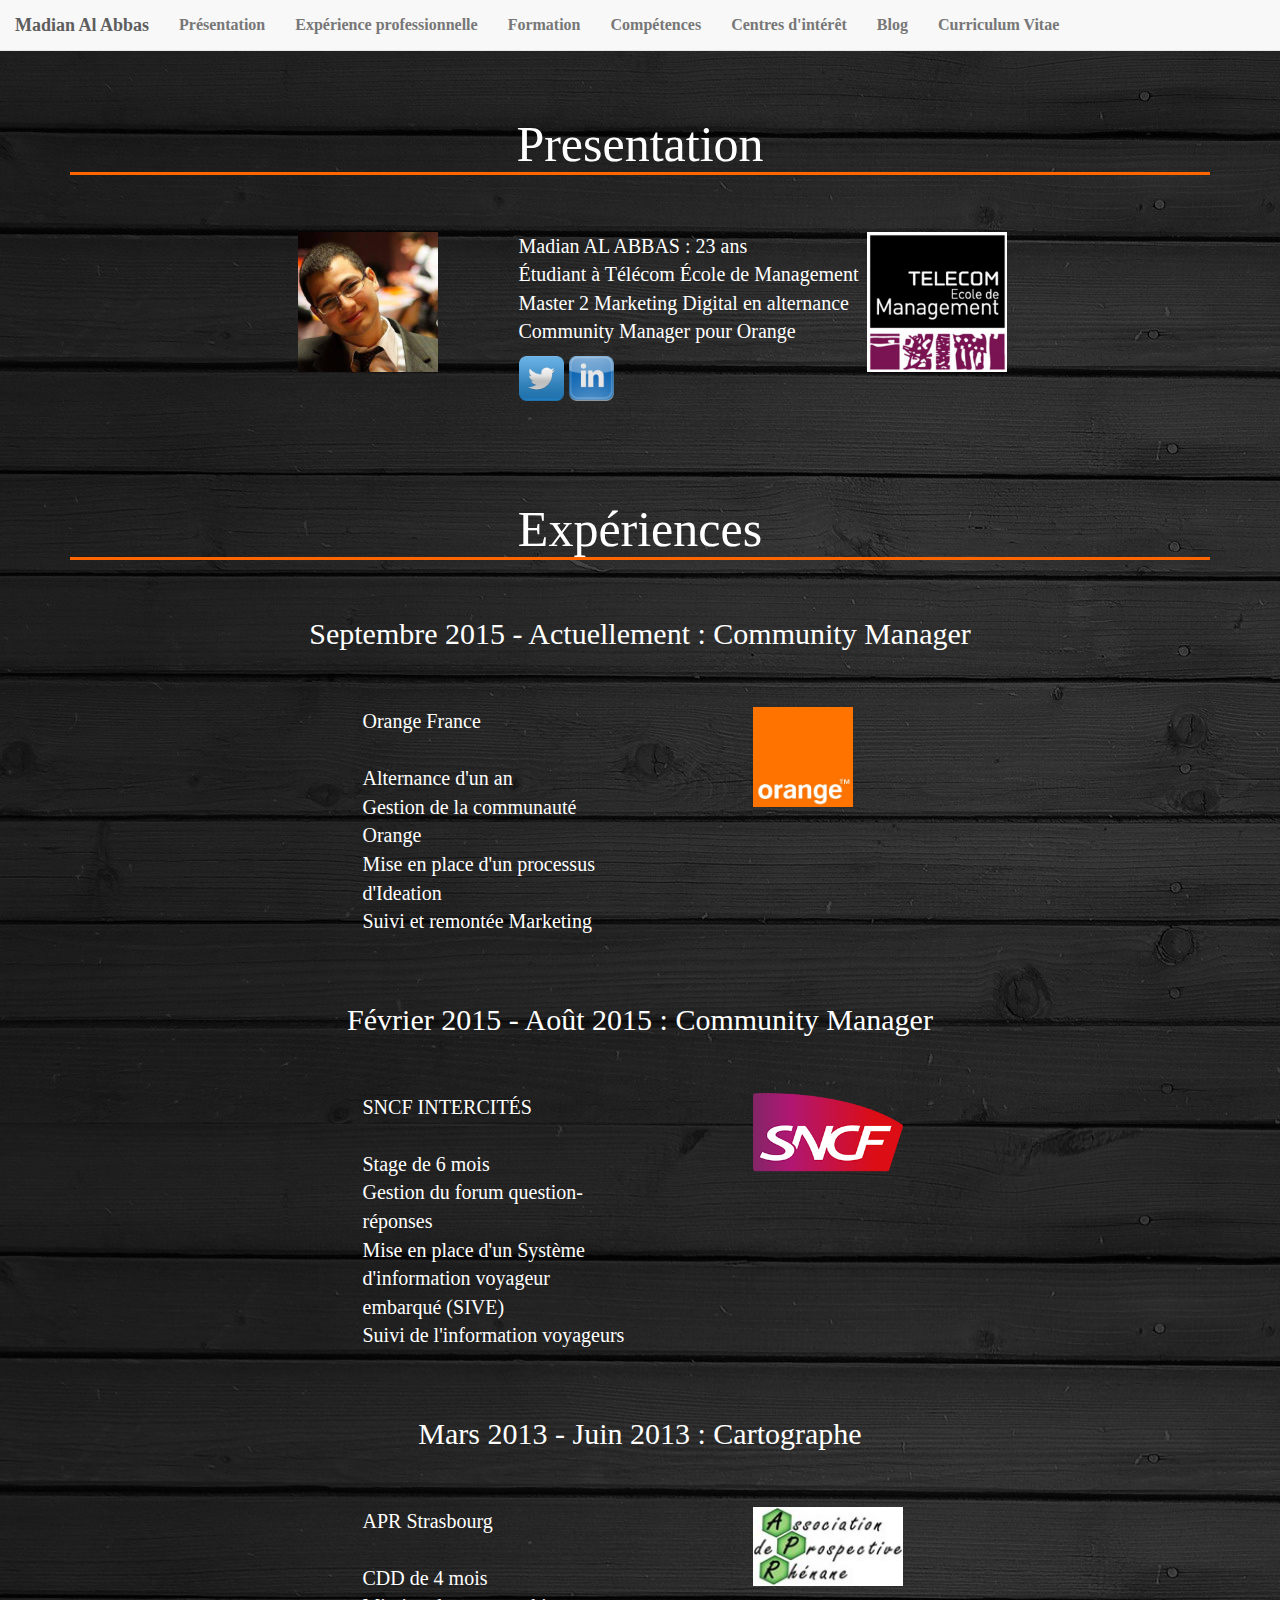
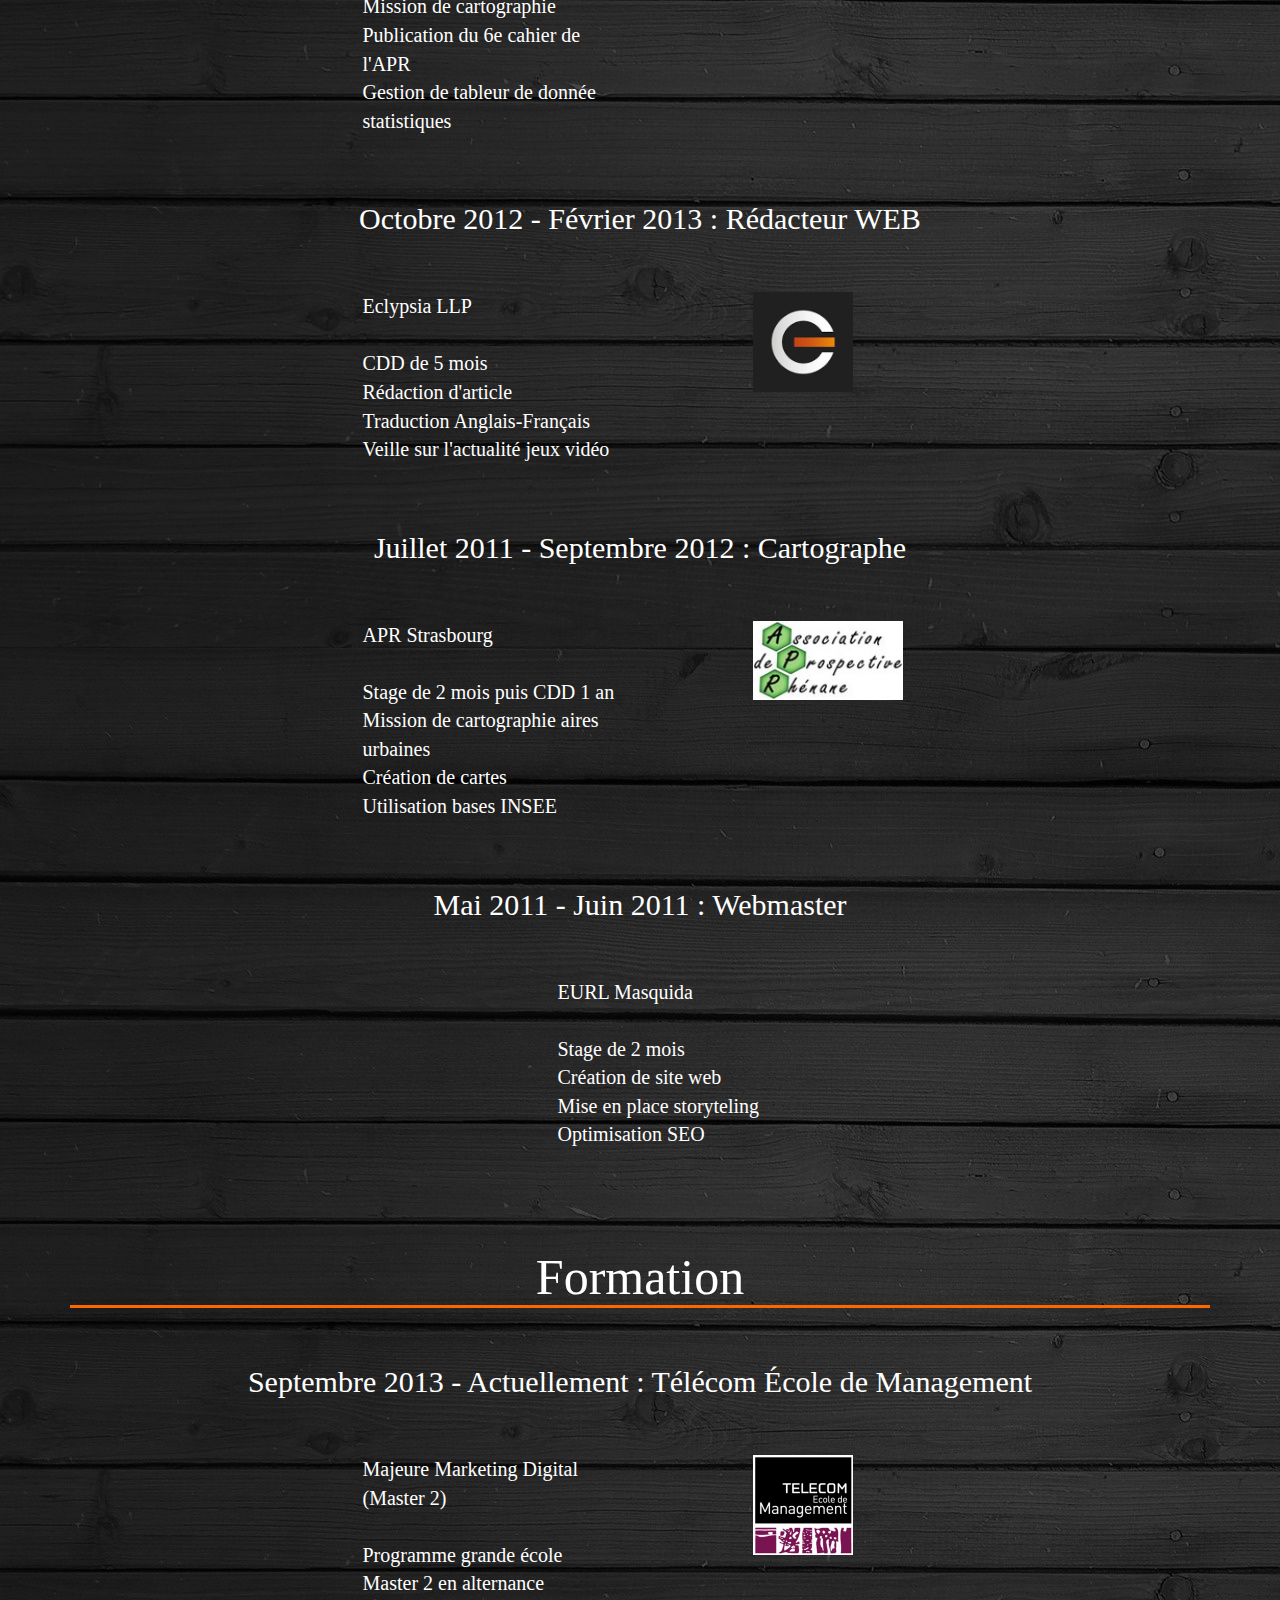
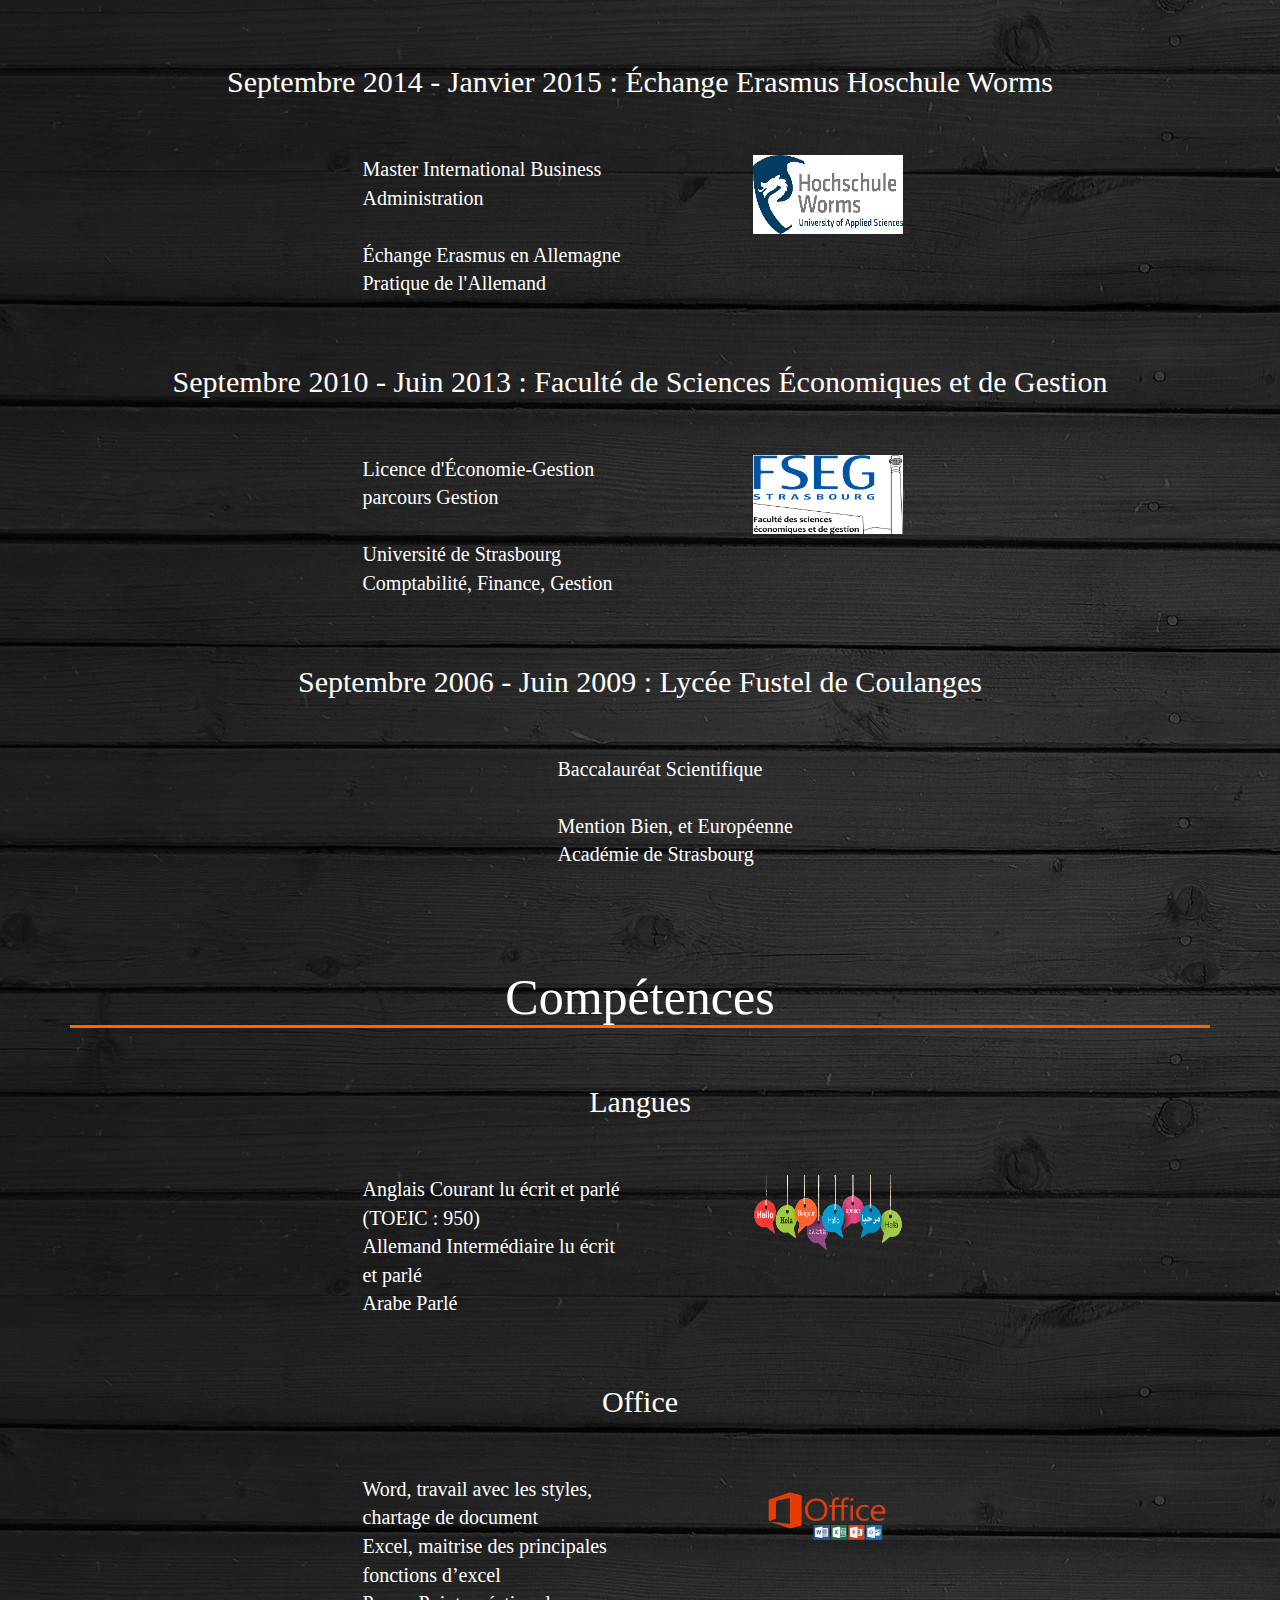
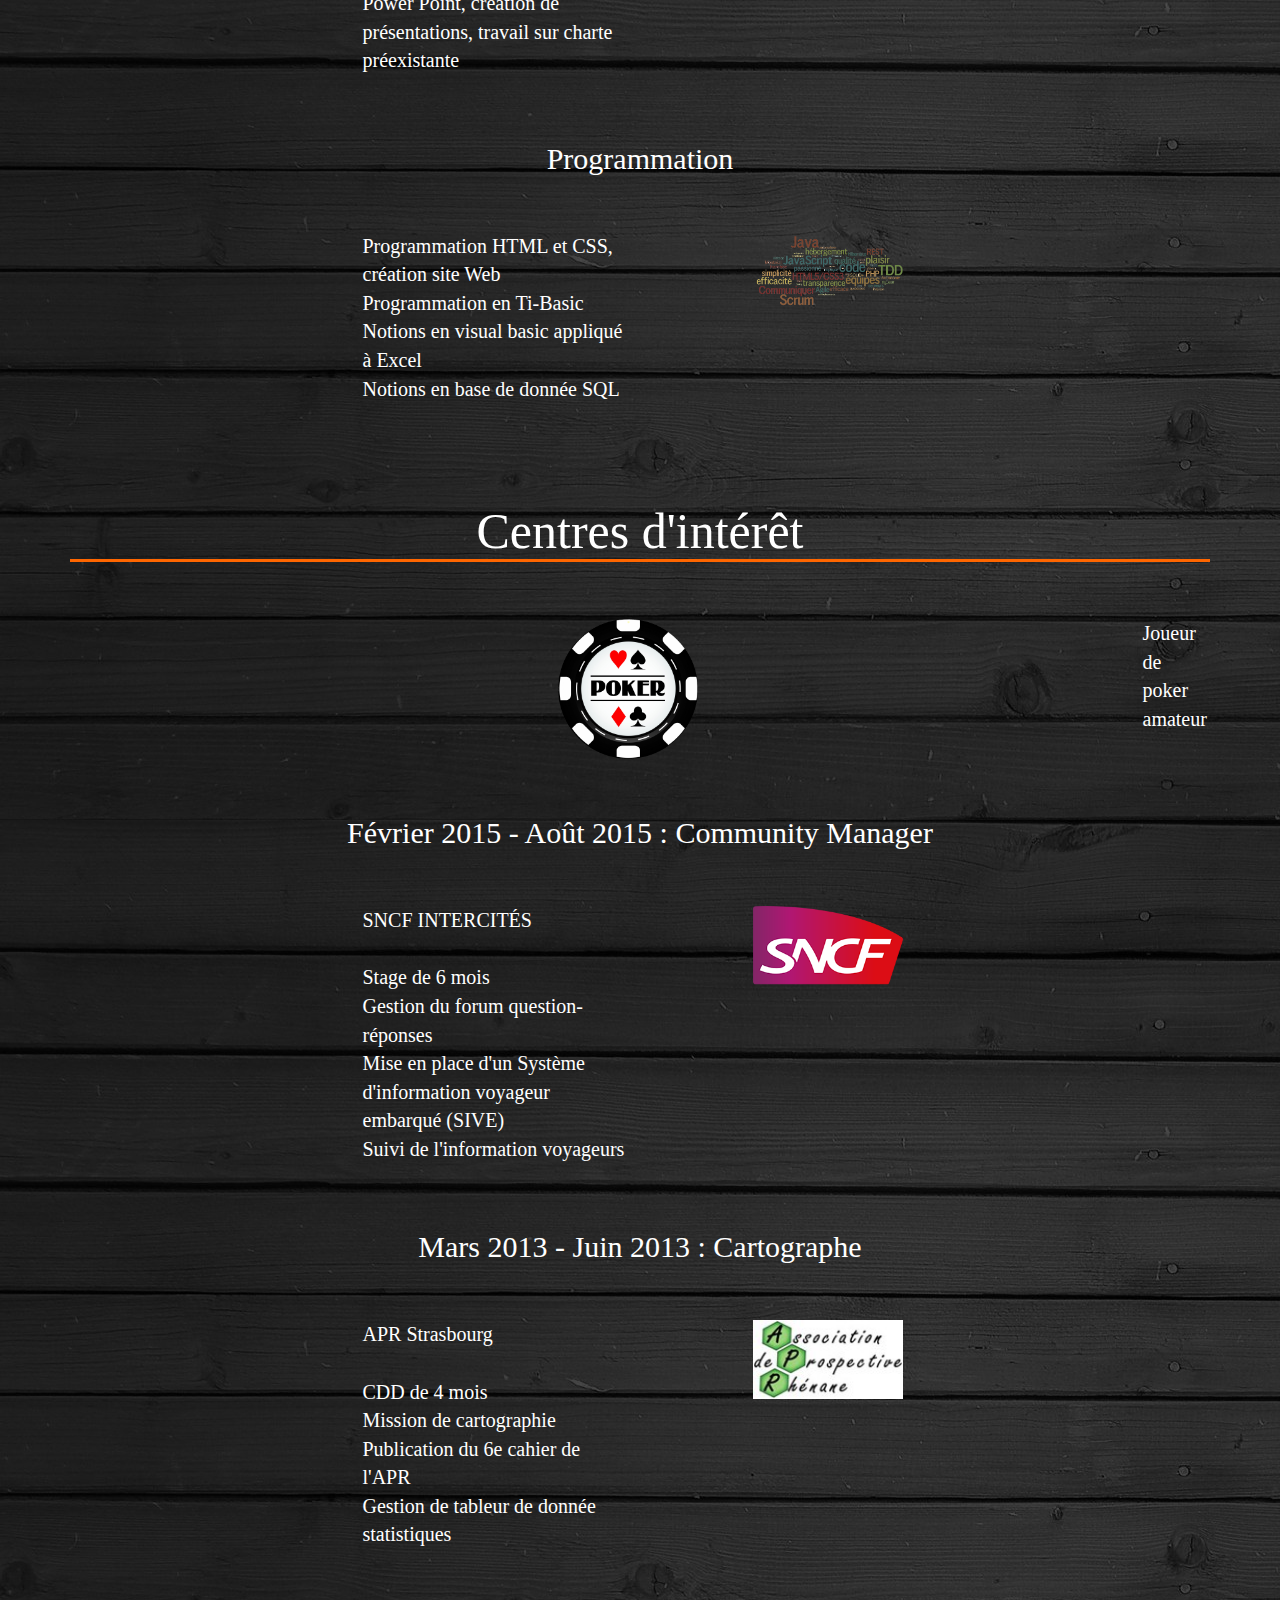
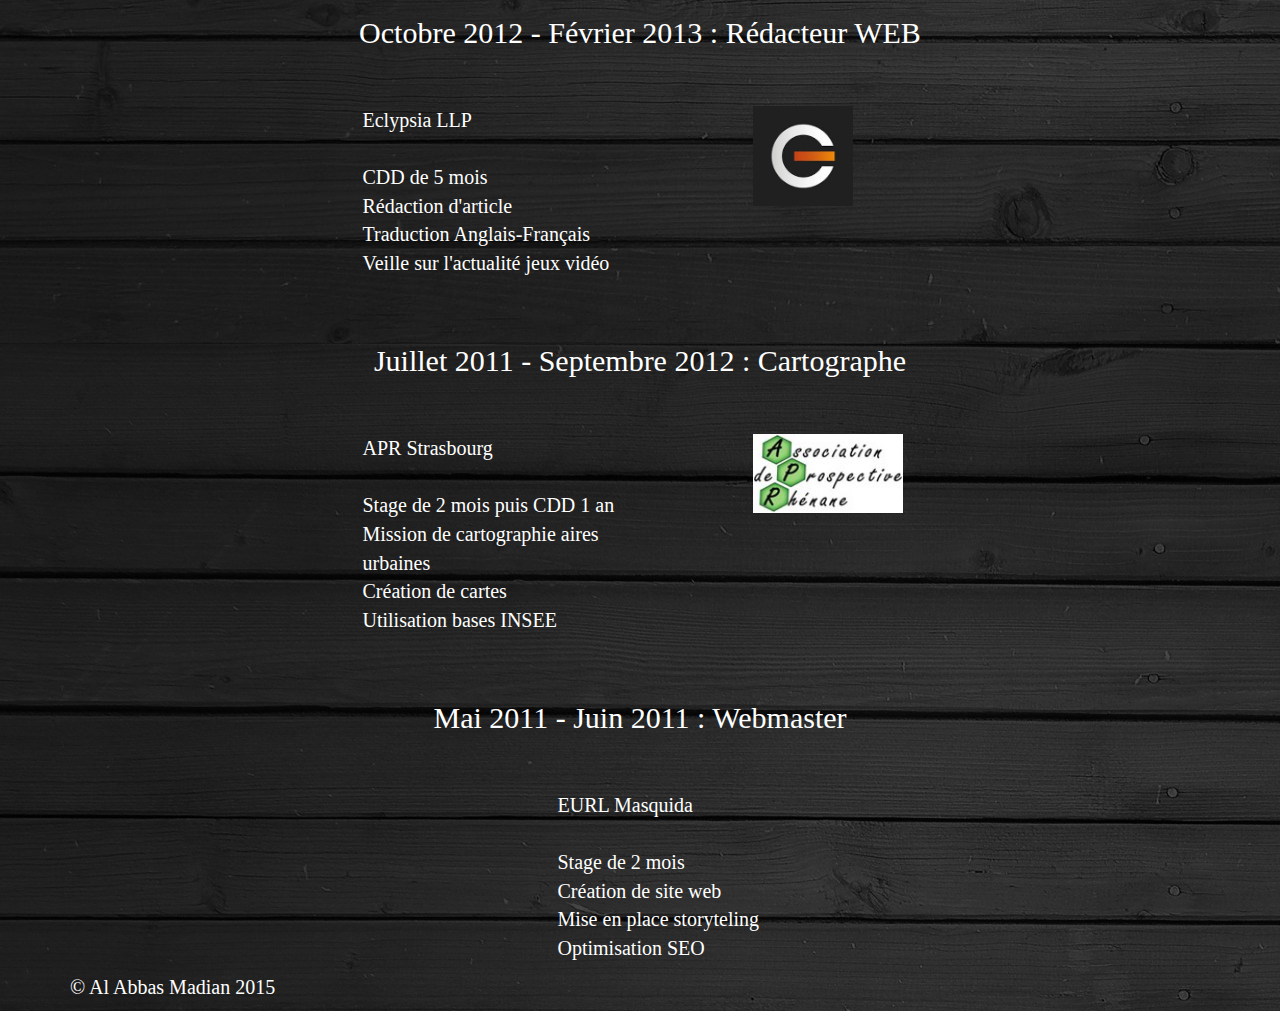
==== newgame.html @ 71f87ee9 "jeudi martin" ====
<!DOCTYPE html>
<html>
	<head>
       <title>CV de Madian Al Abbas</title>
       <meta charset="UTF-8"/>
       <meta name="viewport" content="width=device-width, initial-scale=1.0">
    	<link rel="stylesheet" href="https://maxcdn.bootstrapcdn.com/bootstrap/3.2.0/css/bootstrap.min.css">
    	<link rel="stylesheet" href="https://maxcdn.bootstrapcdn.com/font-awesome/4.1.0/css/font-awesome.min.css">

    <!-- HTML5 Shim and Respond.js IE8 support of HTML5 elements and media queries -->
    <!-- Leave those next 4 lines if you care about users using IE8 -->
    <!--[if lt IE 9]>
      <script src="https://oss.maxcdn.com/html5shiv/3.7.2/html5shiv.min.js"></script>
      <script src="https://oss.maxcdn.com/respond/1.4.2/respond.min.js"></script>
    <![endif]-->
	  	<link rel="stylesheet" type="text/css" title="Design" href="newgame.css" />
	</head>
	<body>

	<nav class="navbar navbar-default navbar-fixed-top" role="navigation" id="menu">
  <div class="container-fluid">
  		<header>
    <!-- Brand and toggle get grouped for better mobile display -->
    <div class="navbar-header">
      <button type="button" class="navbar-toggle collapsed" data-toggle="collapse" data-target="#bs-example-navbar-collapse-1">
        <span class="sr-only">Toggle navigation</span>
        <span class="icon-bar"></span>
        <span class="icon-bar"></span>
        <span class="icon-bar"></span>
      </button>
      <a class="navbar-brand" href="#">Madian Al Abbas</a>
    </div>
    <!-- Collect the nav links, forms, and other content for toggling -->
    <div class="collapse navbar-collapse" id="bs-example-navbar-collapse-1">
      <ul class="nav navbar-nav">
       				<li><a href="#presentation">Présentation</a></li>
				<li><a href="#experiences">Expérience professionnelle</a></li>
				<li><a href="#formation">Formation</a></li>
				<li><a href="#competences">Compétences</a></li>
				<li><a href="#interet">Centres d'intérêt</a></li>
				<li><a href="http://www.ares-infos.org/author/madian/" target="_blank">Blog</a></li>
				<li><a href="cvmadianalabbas.pdf">Curriculum Vitae</a></li>
          </ul>
        </li>
      </ul>
    </div><!-- /.navbar-collapse -->
  </div><!-- /.container-fluid -->
</nav>


<!-- /.container-fluid 
		<nav id="menu">
			<ul>
				<li><a href="#presentation">Présentation</a></li>
				<li><a href="#experiences">Expérience professionnelle</a></li>
				<li><a href="#formation">Formation</a></li>
				<li><a href="#competences">Compétences</a></li>
				<li><a href="#interet">Centres d'intérêt</a></li>
				<li><a href="http://www.ares-infos.org/author/madian/" target="_blank">Blog</a></li>
				<li><a href="cvmadianalabbas.pdf">Curriculum Vitae</a></li>
			</ul>
		</nav>-->
		</header> 

	<div class="container marge">
				<h1 id="presentation">Presentation</h1> 
 		<div class="row row-title">
    		<div class="col-sm-3 centerblock">
				<img id="photomoi" src="image/madian.jpg"/>
    		</div>
    		<div class="col-sm-4" id="milieu">
        		<p id="moi">
				Madian AL ABBAS : 23 ans<br/>
				Étudiant à Télécom École de Management<br/>
				Master 2 Marketing Digital en alternance<br/>
				Community Manager pour Orange
				</p>
				<p id="social">
				<a href="https://twitter.com/Madian_Ares?lang=fr" target="_blank"><img id="twitter" src="image/twitter.png"/></a>
				<a href="https://fr.linkedin.com/pub/madian-al-abbas/a7/70/3aa" target="_blank"><img id="linkedin" src="image/linkedin.png"/></a></p>
    		</div> <!-- end col-md-1 -->
     		<div class="col-sm-4" id="right">
     			<img id="telecom" src="image/telecom.jpg"/>
    		</div>
		</div>
			
				<h1 id="experiences">Expériences</h1>
				<h2>Septembre 2015 - Actuellement : Community Manager</h2>
		<div class="row">
    		<div class="col-sm-3 col-sm-offset-3">	
				<p>Orange France<br /><br />
				Alternance d'un an <br/>
				Gestion de la communauté Orange<br/>
				Mise en place d'un processus d'Ideation<br/>
				Suivi et remontée Marketing</p>
			</div>
			<div class="col-sm-offset-1 col-sm-5">
				<img id="orange" src="image/orange.png"/>
			</div>
		</div>

				<h2>Février 2015 - Août 2015 : Community Manager</h2>
		<div class="row">
    		
			<div class="col-sm-3 col-sm-offset-3">
				<p>SNCF INTERCITÉS<br /><br />
				Stage de 6 mois <br/>
				Gestion du forum question-réponses<br/>
				Mise en place d'un Système <br/>d'information voyageur embarqué (SIVE)<br/>
				Suivi de l'information voyageurs</p>
			</div>
			<div class="col-sm-offset-1 col-sm-5">	
				<img id="sncf" src="image/sncf.png"/>
			</div>
		</div>		

				<h2>Mars 2013 - Juin 2013 : Cartographe</h2>
		<div class="row">
    		
			<div class="col-sm-3 col-sm-offset-3">
				<p>APR Strasbourg<br /><br />
				CDD de 4 mois <br/>
				Mission de cartographie<br/>
				Publication du 6e cahier de l'APR<br/>
				Gestion de tableur de donnée statistiques</p>
			</div>
			<div class="col-sm-offset-1 col-sm-5">	
				<img id="sncf" src="image/apr.jpg"/>
			</div>
		</div>	

						
				<h2>Octobre 2012 - Février 2013 : Rédacteur WEB</h2>

		<div class="row">
    		
			<div class="col-sm-3 col-sm-offset-3">
				<p>Eclypsia LLP<br /><br />
				CDD de 5 mois <br/>
				Rédaction d'article<br/>
				Traduction Anglais-Français<br/>
				Veille sur l'actualité jeux vidéo</p>
			</div>
			<div class="col-sm-offset-1 col-sm-5">	
				<img id="logoEC" src="image/eclypsia.jpg"/>
			</div>
		</div>	

				<h2>Juillet 2011 - Septembre 2012 : Cartographe</h2>
		
		<div class="row">
    		
			<div class="col-sm-3 col-sm-offset-3">
				<p>APR Strasbourg<br /><br />
				Stage de 2 mois puis CDD 1 an<br/>
				Mission de cartographie aires urbaines<br/>
				Création de cartes<br/>
				Utilisation bases INSEE</p>
			</div>
			<div class="col-sm-offset-1 col-sm-5">	
				<img id="sncf" src="image/apr.jpg"/>
			</div>
		</div>

				<h2>Mai 2011 - Juin 2011 : Webmaster</h2>
		
		<div class="row">
    		
			<div class="col-sm-3 col-sm-offset-5">
				<p>EURL Masquida<br /><br />
				Stage de 2 mois<br/>
				Création de site web<br/>
				Mise en place storyteling<br/>
				Optimisation SEO</p>
			</div>
		</div>


			<h1 id="formation">Formation</h1>
			<h2>Septembre 2013 - Actuellement : Télécom École de Management</h2>

		<div class="row">
    		
			<div class="col-sm-3 col-sm-offset-3">
					<p>Majeure Marketing Digital (Master 2)<br /><br />
					Programme grande école <br/>
					Master 2 en alternance<br/></p>
			</div>
			<div class="col-sm-offset-1 col-sm-5">	
					<img id="logotelecom" src="image/telecom.jpg"/>
			</div>
		</div>	

			<h2>Septembre 2014 - Janvier 2015 : Échange Erasmus Hoschule Worms</h2>

		<div class="row">
    		
			<div class="col-sm-3 col-sm-offset-3">
					<p>Master International Business Administration<br /><br />
					Échange Erasmus en Allemagne<br/>
					Pratique de l'Allemand<br/></p>
			</div>
			<div class="col-sm-offset-1 col-sm-5">	
					<img id="sncf" src="image/worms.png"/>
			</div>
		</div>	

			<h2>Septembre 2010 - Juin 2013 : Faculté de Sciences Économiques et de Gestion</h2>

		<div class="row">
    		
			<div class="col-sm-3 col-sm-offset-3">
					<p>Licence d'Économie-Gestion parcours Gestion<br /><br />
					Université de Strasbourg<br/>
					Comptabilité, Finance, Gestion<br/></p>
			</div>
			<div class="col-sm-offset-1 col-sm-5">	
					<img id="sncf" src="image/fseg.jpg"/>
			</div>
		</div>	

			<h2>Septembre 2006 - Juin 2009 : Lycée Fustel de Coulanges</h2>

		<div class="row">
    		
			<div class="col-sm-3 col-sm-offset-5">
					<p>Baccalauréat Scientifique<br /><br />
					Mention Bien, et Européenne<br/>
					Académie de Strasbourg<br/></p>
			</div>

		</div>

			<h1 id="competences">Compétences</h1>

			<h2>Langues</h2>
		<div class="row">
    		
			<div class="col-sm-3 col-sm-offset-3">
					<p>Anglais Courant lu écrit et parlé (TOEIC : 950)<br/>
					Allemand Intermédiaire lu écrit et parlé<br/>
					Arabe Parlé</p>
			</div>
			<div class="col-sm-offset-1 col-sm-5">	
					<img id="sncf" src="image/langue.png"/>
			</div>
		</div>	

			<h2>Office</h2>
		<div class="row">
    		
			<div class="col-sm-3 col-sm-offset-3">
					<p>Word, travail avec les styles, chartage de document<br/>
					Excel, maitrise des principales fonctions d’excel<br/>
					Power Point, création de présentations, travail sur charte préexistante</p>
			</div>
			<div class="col-sm-offset-1 col-sm-5">	
					<img id="sncf" src="image/office.png"/>
			</div>
		</div>	

			<h2>Programmation</h2>

		<div class="row">
    		
			<div class="col-sm-3 col-sm-offset-3">
					<p>Programmation HTML et CSS, création site Web<br/>
					Programmation en Ti-Basic<br/>
					Notions en visual basic appliqué à Excel<br/>
					Notions en base de donnée SQL</p>
			</div>
			<div class="col-sm-offset-1 col-sm-5">	
					<img id="sncf" src="image/prog.png"/>
			</div>
		</div>	
		
			<h1 id="interet">Centres d'intérêt</h1>

		<div class="row">
			<div class="col-sm-offset-5 col-sm-1">
				<img id="photomoi" src="image/poker.png"/>
			</div>			

			<div class="col-sm-offset-5 col-sm-1">
				<p>Joueur de poker amateur</p>
			</div>
		</div>

				<h2>Février 2015 - Août 2015 : Community Manager</h2>
		<div class="row">
    		
			<div class="col-sm-3 col-sm-offset-3">
				<p>SNCF INTERCITÉS<br /><br />
				Stage de 6 mois <br/>
				Gestion du forum question-réponses<br/>
				Mise en place d'un Système <br/>d'information voyageur embarqué (SIVE)<br/>
				Suivi de l'information voyageurs</p>
			</div>
			<div class="col-sm-offset-1 col-sm-5">	
				<img id="sncf" src="image/sncf.png"/>
			</div>
		</div>		

				<h2>Mars 2013 - Juin 2013 : Cartographe</h2>
		<div class="row">
    		
			<div class="col-sm-3 col-sm-offset-3">
				<p>APR Strasbourg<br /><br />
				CDD de 4 mois <br/>
				Mission de cartographie<br/>
				Publication du 6e cahier de l'APR<br/>
				Gestion de tableur de donnée statistiques</p>
			</div>
			<div class="col-sm-offset-1 col-sm-5">	
				<img id="sncf" src="image/apr.jpg"/>
			</div>
		</div>	

						
				<h2>Octobre 2012 - Février 2013 : Rédacteur WEB</h2>

		<div class="row">
    		
			<div class="col-sm-3 col-sm-offset-3">
				<p>Eclypsia LLP<br /><br />
				CDD de 5 mois <br/>
				Rédaction d'article<br/>
				Traduction Anglais-Français<br/>
				Veille sur l'actualité jeux vidéo</p>
			</div>
			<div class="col-sm-offset-1 col-sm-5">	
				<img id="logoEC" src="image/eclypsia.jpg"/>
			</div>
		</div>	

				<h2>Juillet 2011 - Septembre 2012 : Cartographe</h2>
		
		<div class="row">
    		
			<div class="col-sm-3 col-sm-offset-3">
				<p>APR Strasbourg<br /><br />
				Stage de 2 mois puis CDD 1 an<br/>
				Mission de cartographie aires urbaines<br/>
				Création de cartes<br/>
				Utilisation bases INSEE</p>
			</div>
			<div class="col-sm-offset-1 col-sm-5">	
				<img id="sncf" src="image/apr.jpg"/>
			</div>
		</div>

				<h2>Mai 2011 - Juin 2011 : Webmaster</h2>
		
		<div class="row">
    		
			<div class="col-sm-3 col-sm-offset-5">
				<p>EURL Masquida<br /><br />
				Stage de 2 mois<br/>
				Création de site web<br/>
				Mise en place storyteling<br/>
				Optimisation SEO</p>
			</div>
		</div>


	
		<footer>
				<p>© Al Abbas Madian 2015</p>
		</footer>
	 <!--Define a container-->

	</div>
    <!-- Including Bootstrap JS (with its jQuery dependency) so that dynamic components work -->
    <script src="https://ajax.googleapis.com/ajax/libs/jquery/1.11.1/jquery.min.js"></script>
    <script src="https://maxcdn.bootstrapcdn.com/bootstrap/3.2.0/js/bootstrap.min.js"></script>
	</body>
</html>
---- newgame.css ----
header{
   font-family:  Caviar Dreams; Oswald; Museo Sans;
   font-weight:bold; 
   font-size: 16px;
   left:0;
   top:0;
   width:100%;
   margin-left:auto;
   margin-right:auto;
}

.navbar navbar-default{
	position:fixed;
}

ul {
	padding-left: 0;
}

p{
	color:white;
	font-size:20px;
}

h1{
	padding-top:3%;
}


h1{
	color:white;
}

a{
	text-decoration: none;
	color:white;
}

#menu ul li {
	   list-style-type:none;
	   display:inline;
	   font-family:  Caviar Dreams, Oswald, Museo Sans;
}

*{
	 font-family:  Caviar Dreams, Oswald, Museo Sans;
}

#photomoi
{
	width: 140px;
	height: 140px;
}

section{

}



nav{

}


footer{

}


#telecom{
	width:140px;
	height:140px;
}
#orange{
	width:100px;
	height:100px;
}

#sncf{
	width:150px;
	height:79px;
}


nav{
	width: 100%;
	text-align:center;
}

body{
	background-image:url(image/fond.jpg);
	background-repeat: repeat;
	position:relative;
}

#presentation{
	display:block;
}

table{
	margin:auto;
}

#twitter{
	height: 45px;
	width: 45px;
}

#linkedin{
	height: 45px;
	width: 45px;
}

.title {
	
}


h1 {
	font-size: 50px;
	text-align: center;
	border-bottom: 3px solid #ff6600;
	color: #ffffff;
	margin-bottom: 30px;
}


h2, h3 {
	color: #ffffff;
}

#experiences p
{
	font-size:20px;
}

#experiences{
	text-align:center;
}

img{
	margin-left:auto;
	margin-right:auto;
}

#gauche{
margin-right:400px;
}

#droite{
	margin-left:400px;
}

#apr{
margin-right:400px;
}

#logoEC{
width:100px;
height:100px;
}

#logotelecom{
width:100px;
height:100px;
}

.centerblock{

}


h2{
	text-align:center;
	margin-top:5%;
	margin-bottom:5%;
}

h1{
	margin-top:5%;
	margin-bottom:5%;
}

#im-centered { margin: auto; max-width: 300px;}

@media (min-width:751px) {  

	#milieu {
		width: 37%;
		padding-left: 0px;
    	padding-right: 0px;
	}

	#right {
		padding-left: 0px;
 	    padding-right: 0px;
    	width: 27%;
	}
	.row-title {
		padding-left: 20%;
	}

}



/*Version Responsive*/

@media (max-width:600px) {  
  p {
    font-size:10px;
  }

  #menu{
   font-size: 10px;
}

#experiences p
{
	font-size:10px;
}

h1 {
	font-size: 10px;
}

h2 {
	font-size: 10px;
}
table {
	font-size: 10px;
}

#gauche{
margin-right:0px;
}

#gauche{
margin:auto;
}


#droite{
	margin-left:0px;
}



#telecom{
	width:100px;
	height:100px;
}
#orange{
	width:50px;
	height:50px;
}

#logoEC{
	width:50px;
	height:50px;
}

#logotelecom{
	width:50px;
	height:50px;
}


#sncf{
	width:60px;
	height:40px;
}
#twitter{
	height: 20px;
	width: 20px;
	text-align:center;
}

#linkedin{
	height: 20px;
	width: 20px;
	margin:auto;
}

#photomoi
{
	width: 100px;
	height: 100px;
}

#moi{
	font-size: 8px;
}

}



.marge{
	margin-top:2%;
}
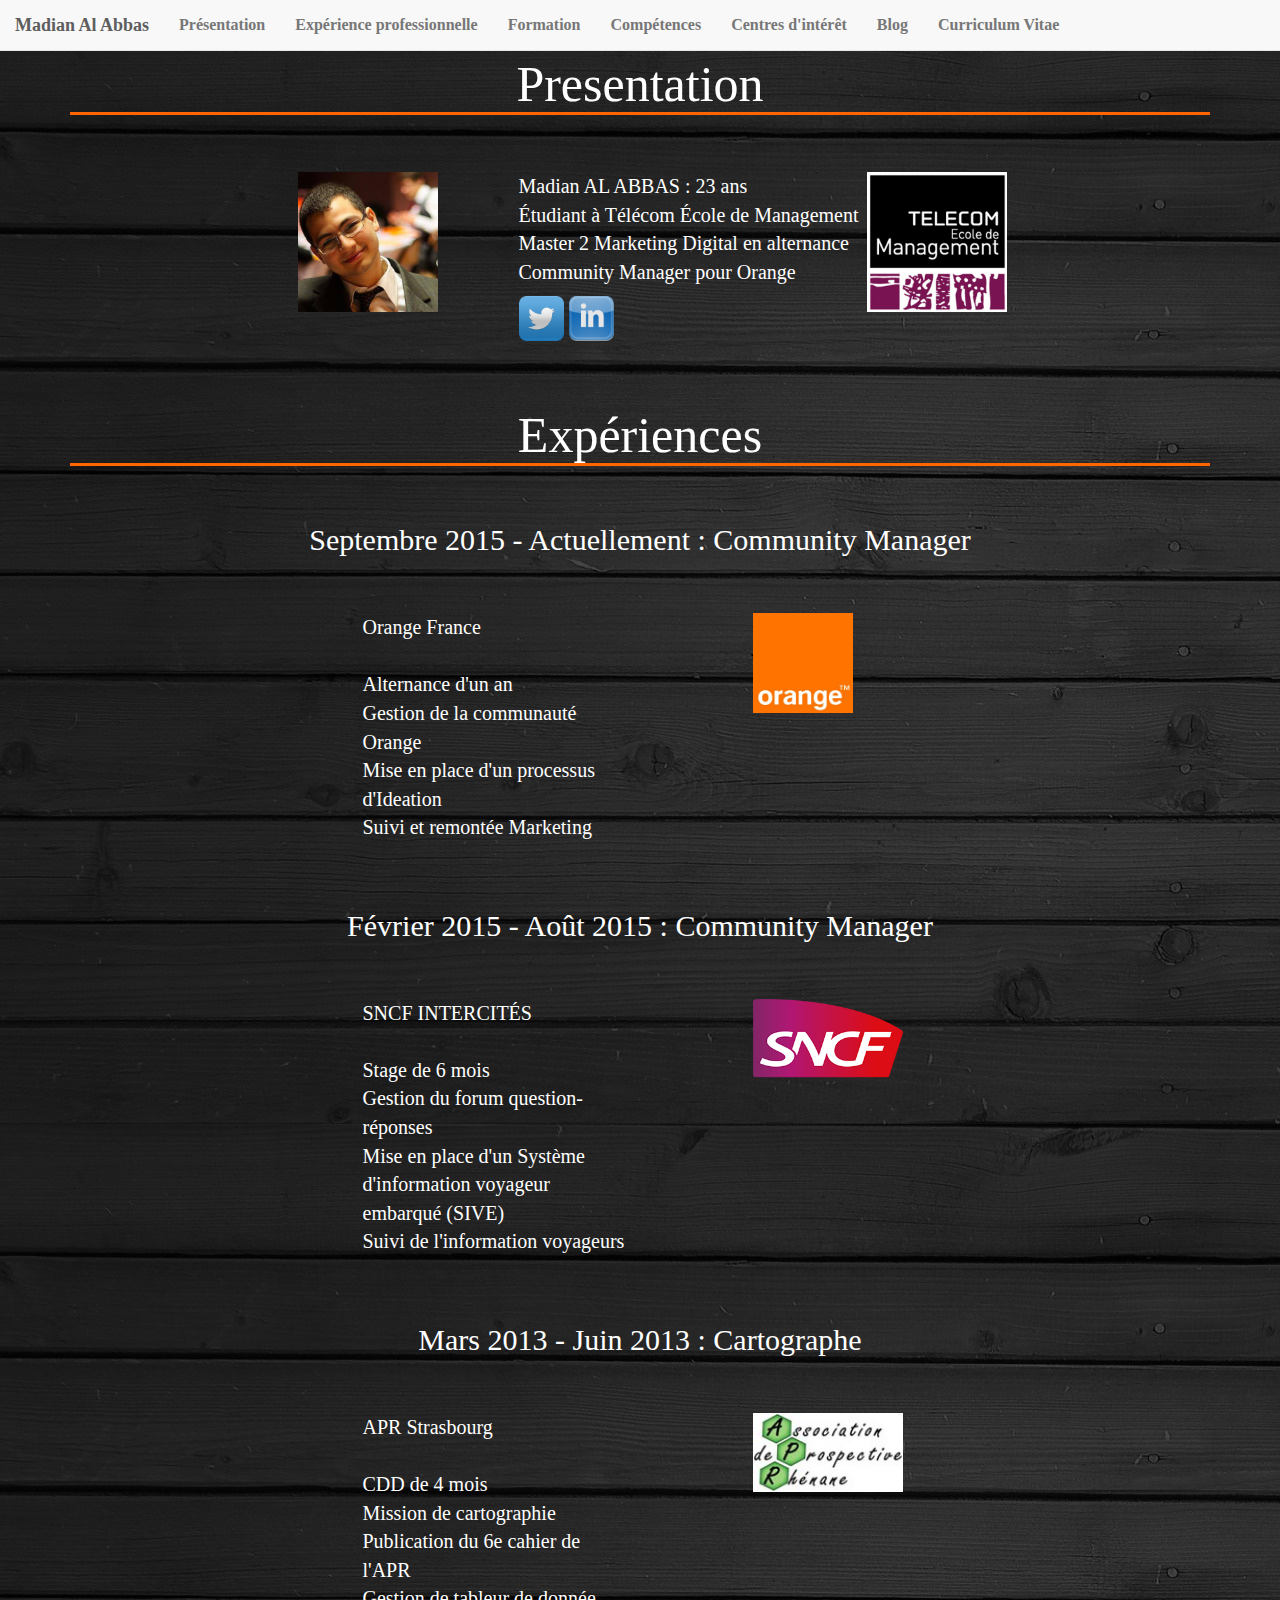
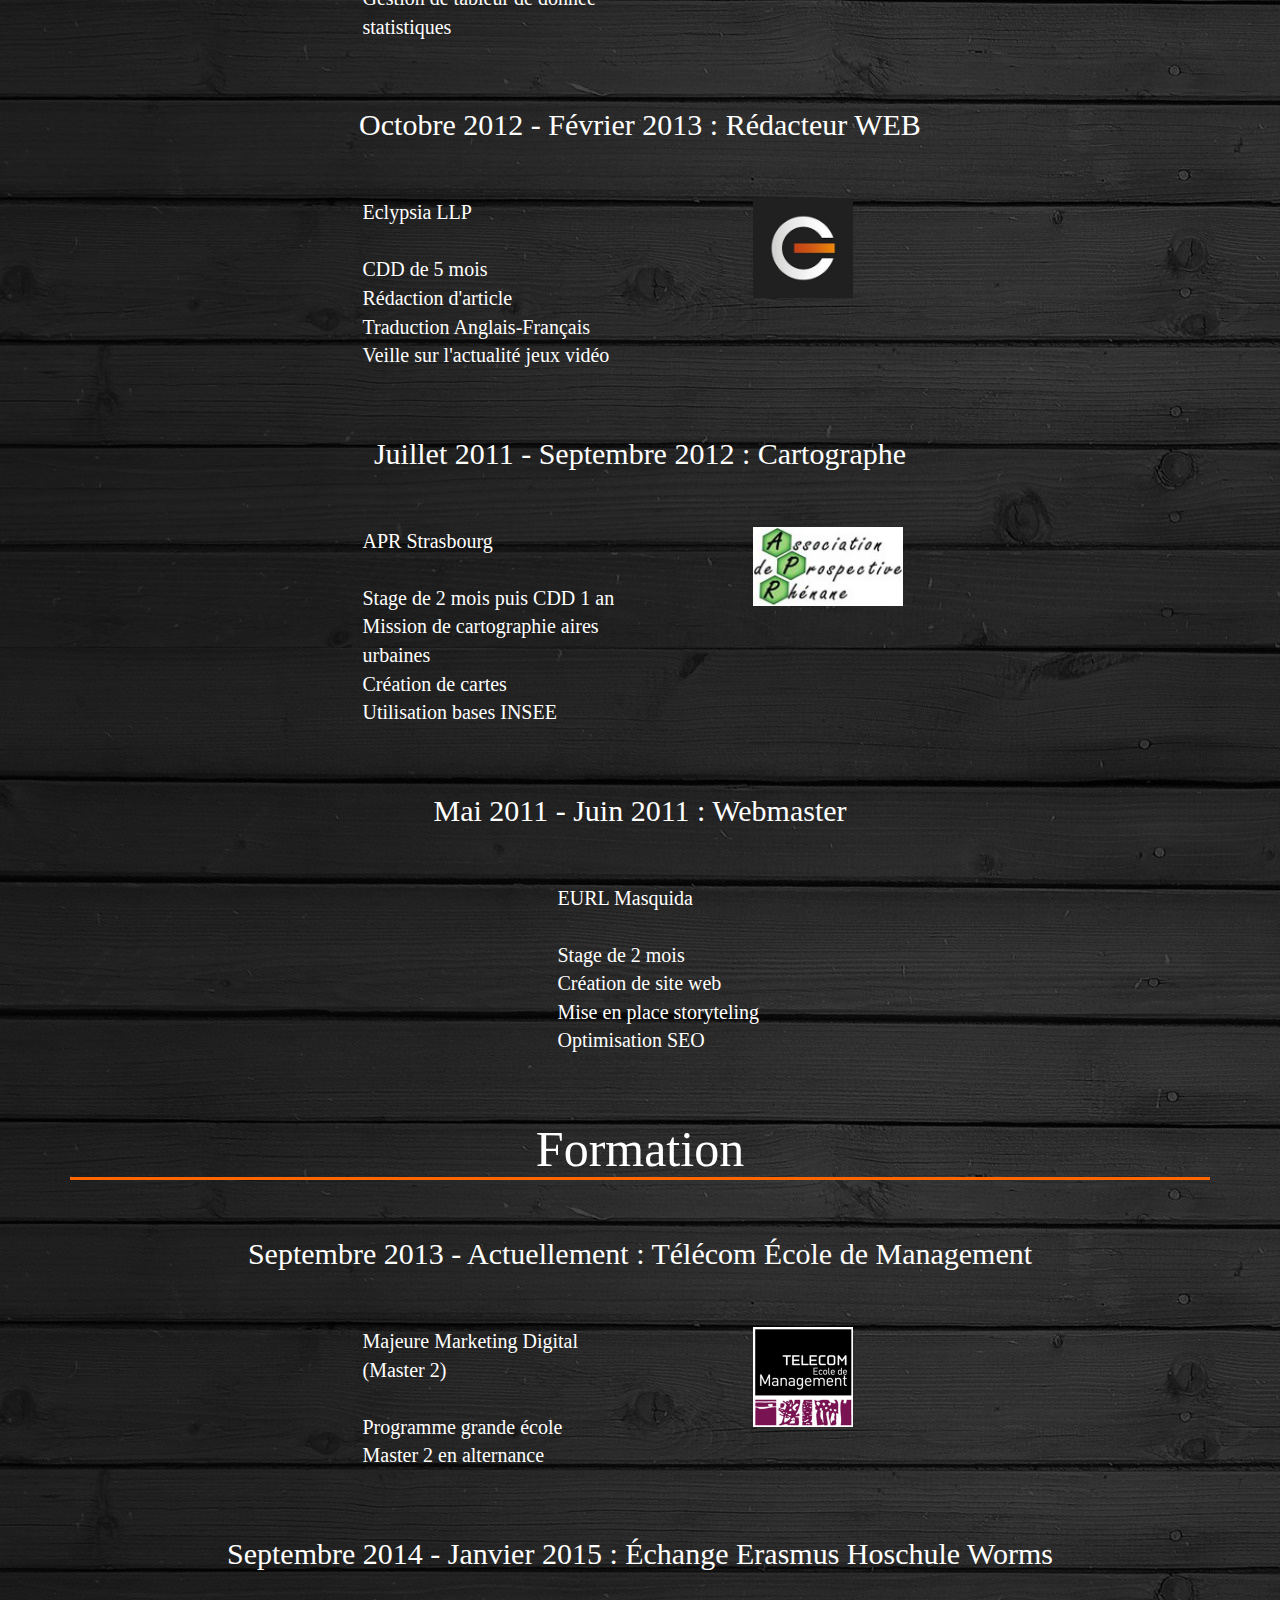
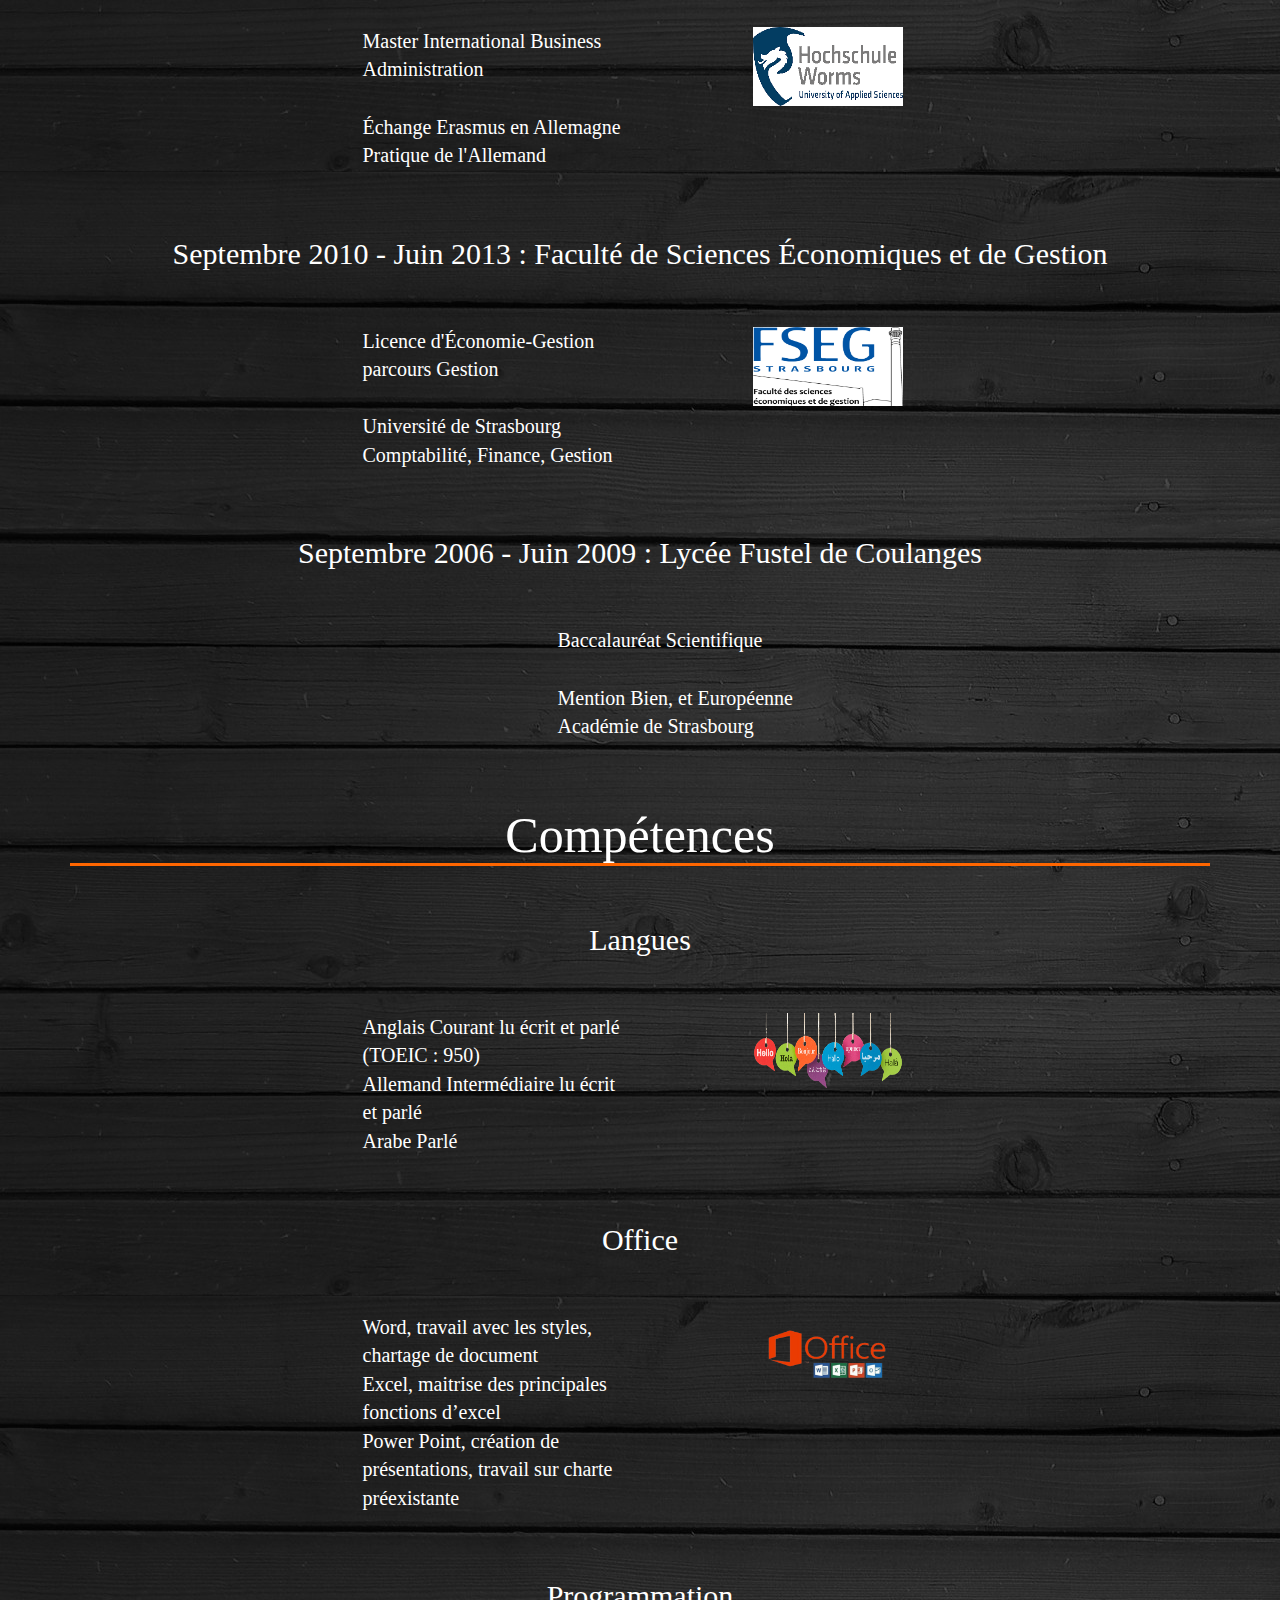
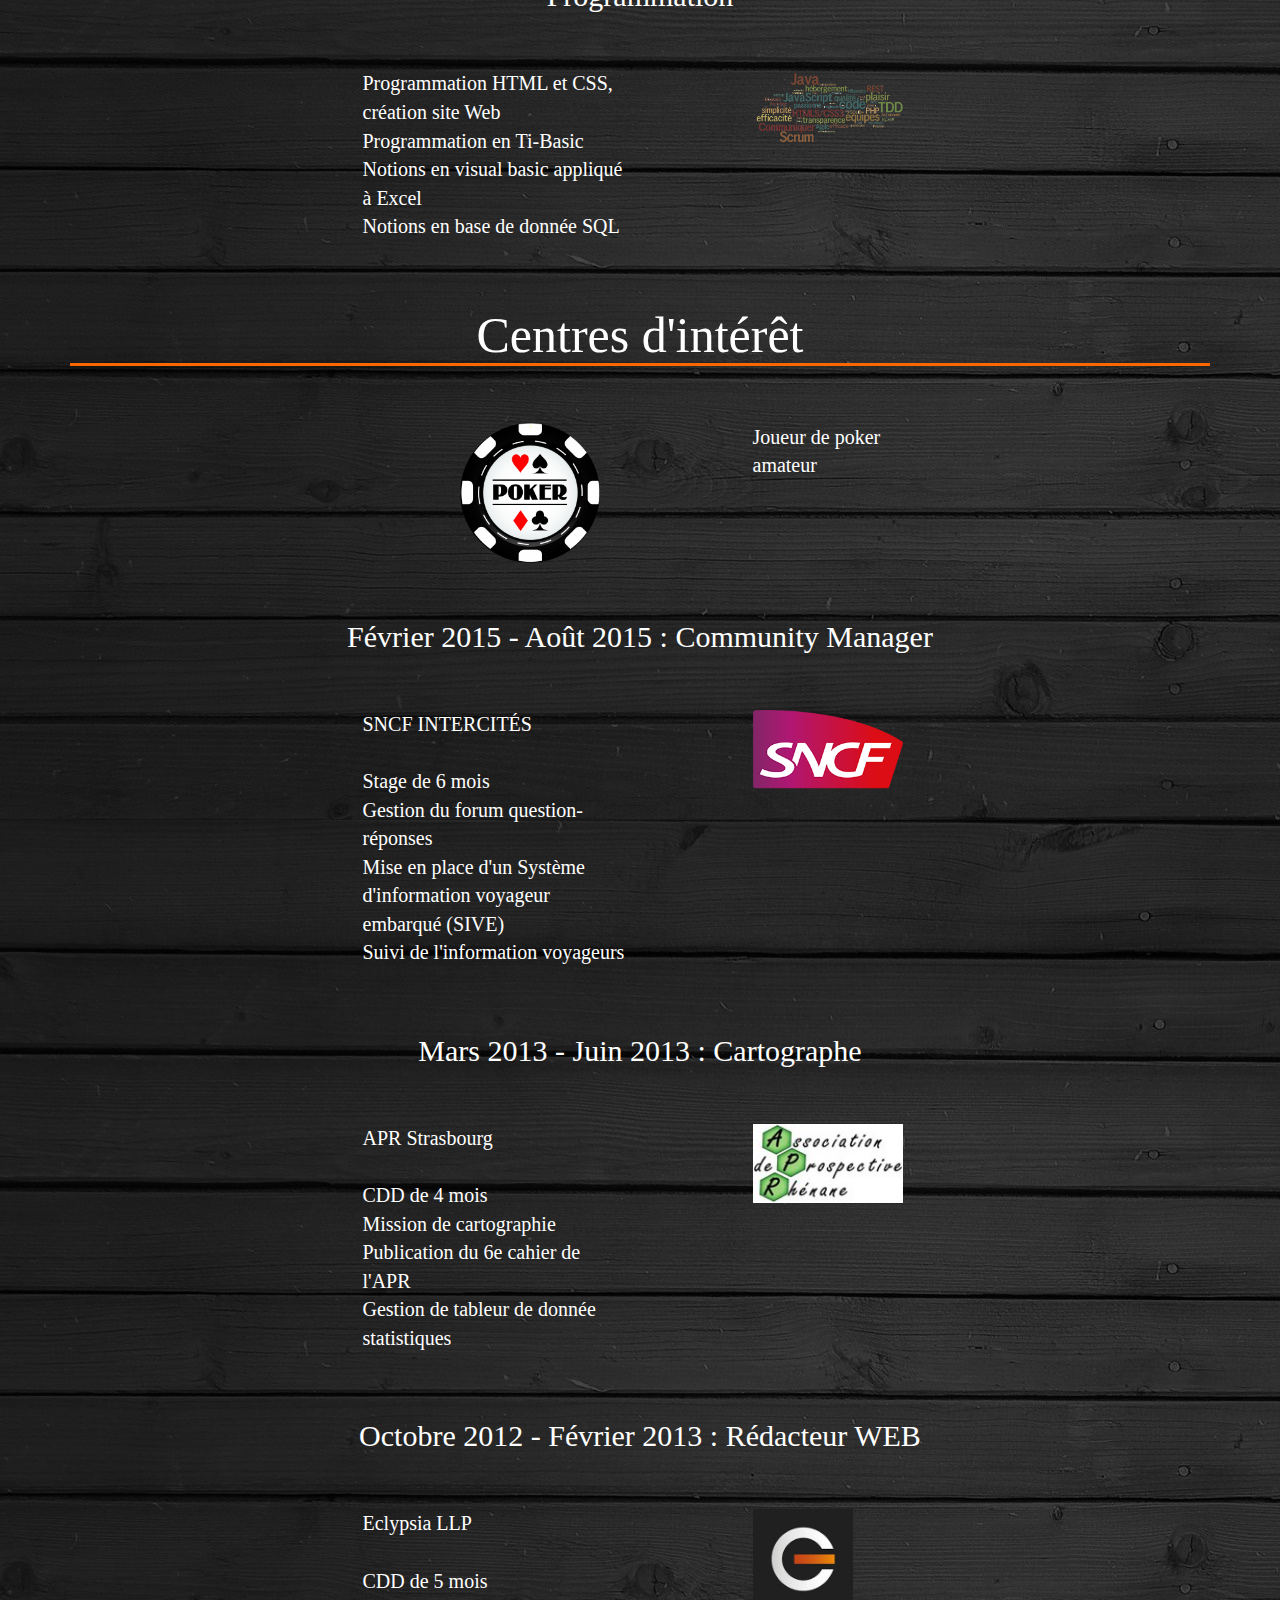
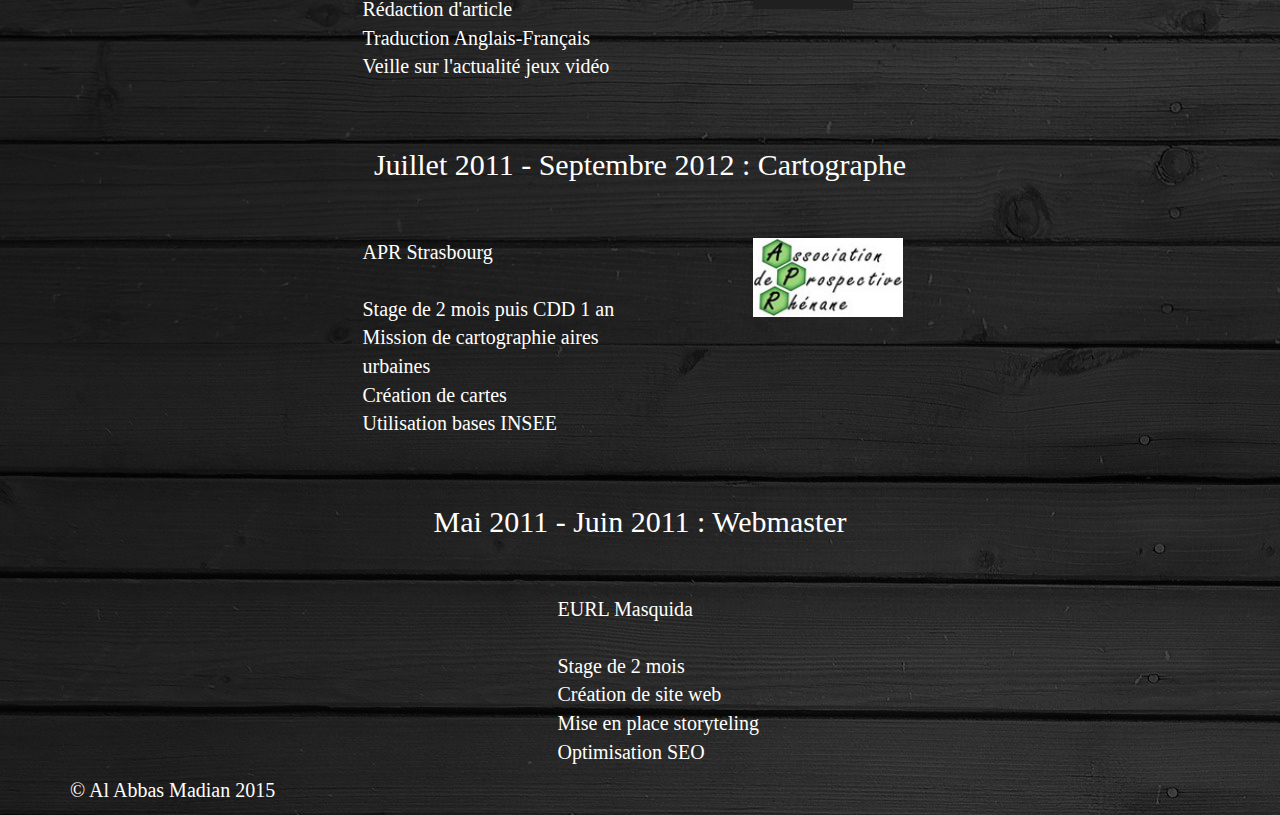
==== commit 60e7b8a9: "Version vers 12H" ====
--- a/newgame.html
+++ b/newgame.html
@@ -1,377 +1,446 @@
 <!DOCTYPE html>
 <html>
 	<head>
-       <title>CV de Madian Al Abbas</title>
-       <meta charset="UTF-8"/>
-       <meta name="viewport" content="width=device-width, initial-scale=1.0">
-    	<link rel="stylesheet" href="https://maxcdn.bootstrapcdn.com/bootstrap/3.2.0/css/bootstrap.min.css">
-    	<link rel="stylesheet" href="https://maxcdn.bootstrapcdn.com/font-awesome/4.1.0/css/font-awesome.min.css">
-
-    <!-- HTML5 Shim and Respond.js IE8 support of HTML5 elements and media queries -->
-    <!-- Leave those next 4 lines if you care about users using IE8 -->
-    <!--[if lt IE 9]>
-      <script src="https://oss.maxcdn.com/html5shiv/3.7.2/html5shiv.min.js"></script>
-      <script src="https://oss.maxcdn.com/respond/1.4.2/respond.min.js"></script>
-    <![endif]-->
-	  	<link rel="stylesheet" type="text/css" title="Design" href="newgame.css" />
+		<title>CV de Madian Al Abbas</title>
+		<meta charset="UTF-8"/>
+		<meta name="viewport" content="width=device-width, initial-scale=1.0">
+		<link rel="stylesheet" href="https://maxcdn.bootstrapcdn.com/bootstrap/3.2.0/css/bootstrap.min.css">
+		<link rel="stylesheet" href="https://maxcdn.bootstrapcdn.com/font-awesome/4.1.0/css/font-awesome.min.css">
+		<!-- HTML5 Shim and Respond.js IE8 support of HTML5 elements and media queries -->
+		<!-- Leave those next 4 lines if you care about users using IE8 -->
+		<!--[if lt IE 9]>
+		<script src="https://oss.maxcdn.com/html5shiv/3.7.2/html5shiv.min.js"></script>
+		<script src="https://oss.maxcdn.com/respond/1.4.2/respond.min.js"></script>
+		<![endif]-->
+		<link rel="stylesheet" type="text/css" title="Design" href="newgame.css" />
 	</head>
 	<body>
+		<!-- Navbar Bootstrap -->
+		<nav class="navbar navbar-default navbar-fixed-top" role="navigation" id="menu">
+			<div class="container-fluid">
+				<!-- Début du header -->
+				<header>
+					<!-- Brand and toggle get grouped for better mobile display -->
+					<div class="navbar-header">
+						<button type="button" class="navbar-toggle collapsed" data-toggle="collapse" data-target="#bs-example-navbar-collapse-1">
+							<span class="sr-only">Toggle navigation</span>
+							<span class="icon-bar"></span>
+							<span class="icon-bar"></span>
+							<span class="icon-bar"></span>
+						</button>
+						<a class="navbar-brand" href="#">Madian Al Abbas</a>
+					</div>
+					<!-- Collect the nav links, forms, and other content for toggling -->
+					<div class="collapse navbar-collapse" id="bs-example-navbar-collapse-1">
+						<ul class="nav navbar-nav">
+							<li><a href="#presentation">Présentation</a></li>
+							<li><a href="#experiences">Expérience professionnelle</a></li>
+							<li><a href="#formation">Formation</a></li>
+							<li><a href="#competences">Compétences</a></li>
+							<li><a href="#interet">Centres d'intérêt</a></li>
+							<li><a href="http://www.ares-infos.org/author/madian/" target="_blank">Blog</a></li>
+							<li><a href="cvmadianalabbas.pdf">Curriculum Vitae</a></li>
+						</ul>
+					</li>
+				</ul>
+			</div>
+		</div>
+	</nav>
+	<!-- Ancien menu
+	<nav id="menu">
+		<ul>
+			<li><a href="#presentation">Présentation</a></li>
+			<li><a href="#experiences">Expérience professionnelle</a></li>
+			<li><a href="#formation">Formation</a></li>
+			<li><a href="#competences">Compétences</a></li>
+			<li><a href="#interet">Centres d'intérêt</a></li>
+			<li><a href="http://www.ares-infos.org/author/madian/" target="_blank">Blog</a></li>
+			<li><a href="cvmadianalabbas.pdf">Curriculum Vitae</a></li>
+		</ul>
+	</nav>
+	 -->
+</header>
+<div class="container marge">
+	<h1 id="presentation">Presentation</h1>
+	<div class="row row-title">
+		<div class="col-sm-3 centerblock">
+			<img id="photomoi" src="image/madian.jpg"/>
+		</div>
+		<div class="col-sm-4" id="milieu">
+			<p id="moi">
+				Madian AL ABBAS : 23 ans
+				<br/>
+				Étudiant à Télécom École de Management
+				<br/>
+				Master 2 Marketing Digital en alternance
+				<br/>
+				Community Manager pour Orange
+			</p>
+			<p id="social">
+				<a href="https://twitter.com/Madian_Ares?lang=fr" target="_blank"><img id="twitter" src="image/twitter.png"/></a>
+				<a href="https://fr.linkedin.com/pub/madian-al-abbas/a7/70/3aa" target="_blank"><img id="linkedin" src="image/linkedin.png"/></a>
+			</p>
+		</div>
+		<!-- end col-md-1 -->
+		<div class="col-sm-4" id="right">
+			<img id="telecom" src="image/telecom.jpg"/>
+		</div>
+	</div>
+	<h1 id="experiences">Expériences</h1>
+	<h2>Septembre 2015 - Actuellement : Community Manager</h2>
+	<div class="row">
+		<div class="col-sm-3 col-sm-offset-3">
+			<p>
+				Orange France
+				<br/>
+				<br/>
+				Alternance d'un an 
+				<br/>
+				Gestion de la communauté Orange
+				<br/>
+				Mise en place d'un processus d'Ideation
+				<br/>
+				Suivi et remontée Marketing
+			</p>
+		</div>
+		<div class="col-sm-offset-1 col-sm-5">
+			<img id="orange" src="image/orange.png"/>
+		</div>
+	</div>
+	<h2>Février 2015 - Août 2015 : Community Manager</h2>
+	<div class="row">
+		<div class="col-sm-3 col-sm-offset-3">
+			<p>
+				SNCF INTERCITÉS
+				<br/>
+				<br/>
+				Stage de 6 mois 
+				<br/>
+				Gestion du forum question-réponses
+				<br/>
+				Mise en place d'un Système 
+				<br/>
+				d'information voyageur embarqué (SIVE)
+				<br/>
+				Suivi de l'information voyageurs
+			</p>
+		</div>
+		<div class="col-sm-offset-1 col-sm-5">
+			<img id="sncf" src="image/sncf.png"/>
+		</div>
+	</div>
+	<h2>Mars 2013 - Juin 2013 : Cartographe</h2>
+	<div class="row">
+		<div class="col-sm-3 col-sm-offset-3">
+			<p>
+				APR Strasbourg
+				<br/>
+				<br/>
+				CDD de 4 mois 
+				<br/>
+				Mission de cartographie
+				<br/>
+				Publication du 6e cahier de l'APR
+				<br/>
+				Gestion de tableur de donnée statistiques
+			</p>
+		</div>
+		<div class="col-sm-offset-1 col-sm-5">
+			<img id="sncf" src="image/apr.jpg"/>
+		</div>
+	</div>
+	<h2>Octobre 2012 - Février 2013 : Rédacteur WEB</h2>
+	<div class="row">
+		<div class="col-sm-3 col-sm-offset-3">
+			<p>
+				Eclypsia LLP
+				<br/>
+				<br/>
+				CDD de 5 mois 
+				<br/>
+				Rédaction d'article
+				<br/>
+				Traduction Anglais-Français
+				<br/>
+				Veille sur l'actualité jeux vidéo
+			</p>
+		</div>
+		<div class="col-sm-offset-1 col-sm-5">
+			<img id="logoEC" src="image/eclypsia.jpg"/>
+		</div>
+	</div>
+	<h2>Juillet 2011 - Septembre 2012 : Cartographe</h2>
+	<div class="row">
+		<div class="col-sm-3 col-sm-offset-3">
+			<p>
+				APR Strasbourg
+				<br/>
+				<br/>
+				Stage de 2 mois puis CDD 1 an
+				<br/>
+				Mission de cartographie aires urbaines
+				<br/>
+				Création de cartes
+				<br/>
+				Utilisation bases INSEE
+			</p>
+		</div>
+		<div class="col-sm-offset-1 col-sm-5">
+			<img id="sncf" src="image/apr.jpg"/>
+		</div>
+	</div>
+	<h2>Mai 2011 - Juin 2011 : Webmaster</h2>
+	<div class="row">
+		<div class="col-sm-3 col-sm-offset-5">
+			<p>
+				EURL Masquida
+				<br/>
+				<br/>
+				Stage de 2 mois
+				<br/>
+				Création de site web
+				<br/>
+				Mise en place storyteling
+				<br/>
+				Optimisation SEO
+			</p>
+		</div>
+	</div>
+	<h1 id="formation">Formation</h1>
+	<h2>Septembre 2013 - Actuellement : Télécom École de Management</h2>
+	<div class="row">
+		<div class="col-sm-3 col-sm-offset-3">
+			<p>
+				Majeure Marketing Digital (Master 2)
+				<br/>
+				<br/>
+				Programme grande école 
+				<br/>
+				Master 2 en alternance
+				<br/>
+			</p>
+		</div>
+		<div class="col-sm-offset-1 col-sm-5">
+			<img id="logotelecom" src="image/telecom.jpg"/>
+		</div>
+	</div>
+	<h2>Septembre 2014 - Janvier 2015 : Échange Erasmus Hoschule Worms</h2>
+	<div class="row">
+		<div class="col-sm-3 col-sm-offset-3">
+			<p>
+				Master International Business Administration
+				<br/>
+				<br/>
+				Échange Erasmus en Allemagne
+				<br/>
+				Pratique de l'Allemand
+				<br/>
+			</p>
+		</div>
+		<div class="col-sm-offset-1 col-sm-5">
+			<img id="sncf" src="image/worms.png"/>
+		</div>
+	</div>
+	<h2>Septembre 2010 - Juin 2013 : Faculté de Sciences Économiques et de Gestion</h2>
+	<div class="row">
+		<div class="col-sm-3 col-sm-offset-3">
+			<p>
+				Licence d'Économie-Gestion parcours Gestion
+				<br/>
+				<br/>
+				Université de Strasbourg
+				<br/>
+				Comptabilité, Finance, Gestion
+				<br/>
+			</p>
+		</div>
+		<div class="col-sm-offset-1 col-sm-5">
+			<img id="sncf" src="image/fseg.jpg"/>
+		</div>
+	</div>
+	<h2>Septembre 2006 - Juin 2009 : Lycée Fustel de Coulanges</h2>
+	<div class="row">
+		<div class="col-sm-3 col-sm-offset-5">
+			<p>
+				Baccalauréat Scientifique
+				<br/>
+				<br/>
+				Mention Bien, et Européenne
+				<br/>
+				Académie de Strasbourg
+				<br/>
+			</p>
+		</div>
+	</div>
+	<h1 id="competences">Compétences</h1>
+	<h2>Langues</h2>
+	<div class="row">
+		<div class="col-sm-3 col-sm-offset-3">
+			<p>
+				Anglais Courant lu écrit et parlé (TOEIC : 950)
+				<br/>
+				Allemand Intermédiaire lu écrit et parlé
+				<br/>
+				Arabe Parlé
+			</p>
+		</div>
+		<div class="col-sm-offset-1 col-sm-5">
+			<img id="sncf" src="image/langue.png"/>
+		</div>
+	</div>
+	<h2>Office</h2>
+	<div class="row">
+		<div class="col-sm-3 col-sm-offset-3">
+			<p>
+				Word, travail avec les styles, chartage de document
+				<br/>
+				Excel, maitrise des principales fonctions d’excel
+				<br/>
+				Power Point, création de présentations, travail sur charte préexistante
+			</p>
+		</div>
+		<div class="col-sm-offset-1 col-sm-5">
+			<img id="sncf" src="image/office.png"/>
+		</div>
+	</div>
+	<h2>Programmation</h2>
+	<div class="row">
+		<div class="col-sm-3 col-sm-offset-3">
+			<p>
+				Programmation HTML et CSS, création site Web
+				<br/>
+				Programmation en Ti-Basic
+				<br/>
+				Notions en visual basic appliqué à Excel
+				<br/>
+				Notions en base de donnée SQL
+			</p>
+		</div>
+		<div class="col-sm-offset-1 col-sm-5">
+			<img id="sncf" src="image/prog.png"/>
+		</div>
+	</div>
+	<h1 id="interet">Centres d'intérêt</h1>
+	<div class="row">
+		<div class="col-sm-offset-4 col-sm-1">
+			<img id="photomoi" src="image/poker.png"/>
+		</div>
+		<div class="col-sm-offset-2 col-sm-2">
+			<p>
+				Joueur de poker amateur
+			</p>
+		</div>
+	</div>
+	<h2>Février 2015 - Août 2015 : Community Manager</h2>
+	<div class="row">
+		<div class="col-sm-3 col-sm-offset-3">
+			<p>
+				SNCF INTERCITÉS
+				<br/>
+				<br/>
+				Stage de 6 mois 
+				<br/>
+				Gestion du forum question-réponses
+				<br/>
+				Mise en place d'un Système 
+				<br/>
+				d'information voyageur embarqué (SIVE)
+				<br/>
+				Suivi de l'information voyageurs
+			</p>
+		</div>
+		<div class="col-sm-offset-1 col-sm-5">
+			<img id="sncf" src="image/sncf.png"/>
+		</div>
+	</div>
+	<h2>Mars 2013 - Juin 2013 : Cartographe</h2>
+	<div class="row">
+		<div class="col-sm-3 col-sm-offset-3">
+			<p>
+				APR Strasbourg
+				<br/>
+				<br/>
+				CDD de 4 mois 
+				<br/>
+				Mission de cartographie
+				<br/>
+				Publication du 6e cahier de l'APR
+				<br/>
+				Gestion de tableur de donnée statistiques
+			</p>
+		</div>
+		<div class="col-sm-offset-1 col-sm-5">
+			<img id="sncf" src="image/apr.jpg"/>
+		</div>
+	</div>
+	<h2>Octobre 2012 - Février 2013 : Rédacteur WEB</h2>
+	<div class="row">
+		<div class="col-sm-3 col-sm-offset-3">
+			<p>
+				Eclypsia LLP
+				<br/>
+				<br/>
+				CDD de 5 mois 
+				<br/>
+				Rédaction d'article
+				<br/>
+				Traduction Anglais-Français
+				<br/>
+				Veille sur l'actualité jeux vidéo
+			</p>
+		</div>
+		<div class="col-sm-offset-1 col-sm-5">
+			<img id="logoEC" src="image/eclypsia.jpg"/>
+		</div>
+	</div>
+	<h2>Juillet 2011 - Septembre 2012 : Cartographe</h2>
+	<div class="row">
+		<div class="col-sm-3 col-sm-offset-3">
+			<p>
+				APR Strasbourg
+				<br/>
+				<br/>
+				Stage de 2 mois puis CDD 1 an
+				<br/>
+				Mission de cartographie aires urbaines
+				<br/>
+				Création de cartes
+				<br/>
+				Utilisation bases INSEE
+			</p>
+		</div>
+		<div class="col-sm-offset-1 col-sm-5">
+			<img id="sncf" src="image/apr.jpg"/>
+		</div>
+	</div>
+	<h2>Mai 2011 - Juin 2011 : Webmaster</h2>
+	<div class="row">
+		<div class="col-sm-3 col-sm-offset-5">
+			<p>
+				EURL Masquida
+				<br/>
+				<br/>
+				Stage de 2 mois
+				<br/>
+				Création de site web
+				<br/>
+				Mise en place storyteling
+				<br/>
+				Optimisation SEO
+			</p>
+		</div>
+	</div>
+	<footer>
+		<p>
+			© Al Abbas Madian 2015
+		</p>
+	</footer>
+	<!--Define a container-->
+</div>
+<!-- Including Bootstrap JS (with its jQuery dependency) so that dynamic components work -->
+<script src="https://ajax.googleapis.com/ajax/libs/jquery/1.11.1/jquery.min.js"></script>
+<script src="https://maxcdn.bootstrapcdn.com/bootstrap/3.2.0/js/bootstrap.min.js"></script>
+<script type="text/javascript" src="global.js"></script>
+</body>
+</html>
 
-	<nav class="navbar navbar-default navbar-fixed-top" role="navigation" id="menu">
-  <div class="container-fluid">
-  		<header>
-    <!-- Brand and toggle get grouped for better mobile display -->
-    <div class="navbar-header">
-      <button type="button" class="navbar-toggle collapsed" data-toggle="collapse" data-target="#bs-example-navbar-collapse-1">
-        <span class="sr-only">Toggle navigation</span>
-        <span class="icon-bar"></span>
-        <span class="icon-bar"></span>
-        <span class="icon-bar"></span>
-      </button>
-      <a class="navbar-brand" href="#">Madian Al Abbas</a>
-    </div>
-    <!-- Collect the nav links, forms, and other content for toggling -->
-    <div class="collapse navbar-collapse" id="bs-example-navbar-collapse-1">
-      <ul class="nav navbar-nav">
-       				<li><a href="#presentation">Présentation</a></li>
-				<li><a href="#experiences">Expérience professionnelle</a></li>
-				<li><a href="#formation">Formation</a></li>
-				<li><a href="#competences">Compétences</a></li>
-				<li><a href="#interet">Centres d'intérêt</a></li>
-				<li><a href="http://www.ares-infos.org/author/madian/" target="_blank">Blog</a></li>
-				<li><a href="cvmadianalabbas.pdf">Curriculum Vitae</a></li>
-          </ul>
-        </li>
-      </ul>
-    </div><!-- /.navbar-collapse -->
-  </div><!-- /.container-fluid -->
-</nav>
-
-
-<!-- /.container-fluid 
-		<nav id="menu">
-			<ul>
-				<li><a href="#presentation">Présentation</a></li>
-				<li><a href="#experiences">Expérience professionnelle</a></li>
-				<li><a href="#formation">Formation</a></li>
-				<li><a href="#competences">Compétences</a></li>
-				<li><a href="#interet">Centres d'intérêt</a></li>
-				<li><a href="http://www.ares-infos.org/author/madian/" target="_blank">Blog</a></li>
-				<li><a href="cvmadianalabbas.pdf">Curriculum Vitae</a></li>
-			</ul>
-		</nav>-->
-		</header> 
-
-	<div class="container marge">
-				<h1 id="presentation">Presentation</h1> 
- 		<div class="row row-title">
-    		<div class="col-sm-3 centerblock">
-				<img id="photomoi" src="image/madian.jpg"/>
-    		</div>
-    		<div class="col-sm-4" id="milieu">
-        		<p id="moi">
-				Madian AL ABBAS : 23 ans<br/>
-				Étudiant à Télécom École de Management<br/>
-				Master 2 Marketing Digital en alternance<br/>
-				Community Manager pour Orange
-				</p>
-				<p id="social">
-				<a href="https://twitter.com/Madian_Ares?lang=fr" target="_blank"><img id="twitter" src="image/twitter.png"/></a>
-				<a href="https://fr.linkedin.com/pub/madian-al-abbas/a7/70/3aa" target="_blank"><img id="linkedin" src="image/linkedin.png"/></a></p>
-    		</div> <!-- end col-md-1 -->
-     		<div class="col-sm-4" id="right">
-     			<img id="telecom" src="image/telecom.jpg"/>
-    		</div>
-		</div>
-			
-				<h1 id="experiences">Expériences</h1>
-				<h2>Septembre 2015 - Actuellement : Community Manager</h2>
-		<div class="row">
-    		<div class="col-sm-3 col-sm-offset-3">	
-				<p>Orange France<br /><br />
-				Alternance d'un an <br/>
-				Gestion de la communauté Orange<br/>
-				Mise en place d'un processus d'Ideation<br/>
-				Suivi et remontée Marketing</p>
-			</div>
-			<div class="col-sm-offset-1 col-sm-5">
-				<img id="orange" src="image/orange.png"/>
-			</div>
-		</div>
-
-				<h2>Février 2015 - Août 2015 : Community Manager</h2>
-		<div class="row">
-    		
-			<div class="col-sm-3 col-sm-offset-3">
-				<p>SNCF INTERCITÉS<br /><br />
-				Stage de 6 mois <br/>
-				Gestion du forum question-réponses<br/>
-				Mise en place d'un Système <br/>d'information voyageur embarqué (SIVE)<br/>
-				Suivi de l'information voyageurs</p>
-			</div>
-			<div class="col-sm-offset-1 col-sm-5">	
-				<img id="sncf" src="image/sncf.png"/>
-			</div>
-		</div>		
-
-				<h2>Mars 2013 - Juin 2013 : Cartographe</h2>
-		<div class="row">
-    		
-			<div class="col-sm-3 col-sm-offset-3">
-				<p>APR Strasbourg<br /><br />
-				CDD de 4 mois <br/>
-				Mission de cartographie<br/>
-				Publication du 6e cahier de l'APR<br/>
-				Gestion de tableur de donnée statistiques</p>
-			</div>
-			<div class="col-sm-offset-1 col-sm-5">	
-				<img id="sncf" src="image/apr.jpg"/>
-			</div>
-		</div>	
-
-						
-				<h2>Octobre 2012 - Février 2013 : Rédacteur WEB</h2>
-
-		<div class="row">
-    		
-			<div class="col-sm-3 col-sm-offset-3">
-				<p>Eclypsia LLP<br /><br />
-				CDD de 5 mois <br/>
-				Rédaction d'article<br/>
-				Traduction Anglais-Français<br/>
-				Veille sur l'actualité jeux vidéo</p>
-			</div>
-			<div class="col-sm-offset-1 col-sm-5">	
-				<img id="logoEC" src="image/eclypsia.jpg"/>
-			</div>
-		</div>	
-
-				<h2>Juillet 2011 - Septembre 2012 : Cartographe</h2>
-		
-		<div class="row">
-    		
-			<div class="col-sm-3 col-sm-offset-3">
-				<p>APR Strasbourg<br /><br />
-				Stage de 2 mois puis CDD 1 an<br/>
-				Mission de cartographie aires urbaines<br/>
-				Création de cartes<br/>
-				Utilisation bases INSEE</p>
-			</div>
-			<div class="col-sm-offset-1 col-sm-5">	
-				<img id="sncf" src="image/apr.jpg"/>
-			</div>
-		</div>
-
-				<h2>Mai 2011 - Juin 2011 : Webmaster</h2>
-		
-		<div class="row">
-    		
-			<div class="col-sm-3 col-sm-offset-5">
-				<p>EURL Masquida<br /><br />
-				Stage de 2 mois<br/>
-				Création de site web<br/>
-				Mise en place storyteling<br/>
-				Optimisation SEO</p>
-			</div>
-		</div>
-
-
-			<h1 id="formation">Formation</h1>
-			<h2>Septembre 2013 - Actuellement : Télécom École de Management</h2>
-
-		<div class="row">
-    		
-			<div class="col-sm-3 col-sm-offset-3">
-					<p>Majeure Marketing Digital (Master 2)<br /><br />
-					Programme grande école <br/>
-					Master 2 en alternance<br/></p>
-			</div>
-			<div class="col-sm-offset-1 col-sm-5">	
-					<img id="logotelecom" src="image/telecom.jpg"/>
-			</div>
-		</div>	
-
-			<h2>Septembre 2014 - Janvier 2015 : Échange Erasmus Hoschule Worms</h2>
-
-		<div class="row">
-    		
-			<div class="col-sm-3 col-sm-offset-3">
-					<p>Master International Business Administration<br /><br />
-					Échange Erasmus en Allemagne<br/>
-					Pratique de l'Allemand<br/></p>
-			</div>
-			<div class="col-sm-offset-1 col-sm-5">	
-					<img id="sncf" src="image/worms.png"/>
-			</div>
-		</div>	
-
-			<h2>Septembre 2010 - Juin 2013 : Faculté de Sciences Économiques et de Gestion</h2>
-
-		<div class="row">
-    		
-			<div class="col-sm-3 col-sm-offset-3">
-					<p>Licence d'Économie-Gestion parcours Gestion<br /><br />
-					Université de Strasbourg<br/>
-					Comptabilité, Finance, Gestion<br/></p>
-			</div>
-			<div class="col-sm-offset-1 col-sm-5">	
-					<img id="sncf" src="image/fseg.jpg"/>
-			</div>
-		</div>	
-
-			<h2>Septembre 2006 - Juin 2009 : Lycée Fustel de Coulanges</h2>
-
-		<div class="row">
-    		
-			<div class="col-sm-3 col-sm-offset-5">
-					<p>Baccalauréat Scientifique<br /><br />
-					Mention Bien, et Européenne<br/>
-					Académie de Strasbourg<br/></p>
-			</div>
-
-		</div>
-
-			<h1 id="competences">Compétences</h1>
-
-			<h2>Langues</h2>
-		<div class="row">
-    		
-			<div class="col-sm-3 col-sm-offset-3">
-					<p>Anglais Courant lu écrit et parlé (TOEIC : 950)<br/>
-					Allemand Intermédiaire lu écrit et parlé<br/>
-					Arabe Parlé</p>
-			</div>
-			<div class="col-sm-offset-1 col-sm-5">	
-					<img id="sncf" src="image/langue.png"/>
-			</div>
-		</div>	
-
-			<h2>Office</h2>
-		<div class="row">
-    		
-			<div class="col-sm-3 col-sm-offset-3">
-					<p>Word, travail avec les styles, chartage de document<br/>
-					Excel, maitrise des principales fonctions d’excel<br/>
-					Power Point, création de présentations, travail sur charte préexistante</p>
-			</div>
-			<div class="col-sm-offset-1 col-sm-5">	
-					<img id="sncf" src="image/office.png"/>
-			</div>
-		</div>	
-
-			<h2>Programmation</h2>
-
-		<div class="row">
-    		
-			<div class="col-sm-3 col-sm-offset-3">
-					<p>Programmation HTML et CSS, création site Web<br/>
-					Programmation en Ti-Basic<br/>
-					Notions en visual basic appliqué à Excel<br/>
-					Notions en base de donnée SQL</p>
-			</div>
-			<div class="col-sm-offset-1 col-sm-5">	
-					<img id="sncf" src="image/prog.png"/>
-			</div>
-		</div>	
-		
-			<h1 id="interet">Centres d'intérêt</h1>
-
-		<div class="row">
-			<div class="col-sm-offset-5 col-sm-1">
-				<img id="photomoi" src="image/poker.png"/>
-			</div>			
-
-			<div class="col-sm-offset-5 col-sm-1">
-				<p>Joueur de poker amateur</p>
-			</div>
-		</div>
-
-				<h2>Février 2015 - Août 2015 : Community Manager</h2>
-		<div class="row">
-    		
-			<div class="col-sm-3 col-sm-offset-3">
-				<p>SNCF INTERCITÉS<br /><br />
-				Stage de 6 mois <br/>
-				Gestion du forum question-réponses<br/>
-				Mise en place d'un Système <br/>d'information voyageur embarqué (SIVE)<br/>
-				Suivi de l'information voyageurs</p>
-			</div>
-			<div class="col-sm-offset-1 col-sm-5">	
-				<img id="sncf" src="image/sncf.png"/>
-			</div>
-		</div>		
-
-				<h2>Mars 2013 - Juin 2013 : Cartographe</h2>
-		<div class="row">
-    		
-			<div class="col-sm-3 col-sm-offset-3">
-				<p>APR Strasbourg<br /><br />
-				CDD de 4 mois <br/>
-				Mission de cartographie<br/>
-				Publication du 6e cahier de l'APR<br/>
-				Gestion de tableur de donnée statistiques</p>
-			</div>
-			<div class="col-sm-offset-1 col-sm-5">	
-				<img id="sncf" src="image/apr.jpg"/>
-			</div>
-		</div>	
-
-						
-				<h2>Octobre 2012 - Février 2013 : Rédacteur WEB</h2>
-
-		<div class="row">
-    		
-			<div class="col-sm-3 col-sm-offset-3">
-				<p>Eclypsia LLP<br /><br />
-				CDD de 5 mois <br/>
-				Rédaction d'article<br/>
-				Traduction Anglais-Français<br/>
-				Veille sur l'actualité jeux vidéo</p>
-			</div>
-			<div class="col-sm-offset-1 col-sm-5">	
-				<img id="logoEC" src="image/eclypsia.jpg"/>
-			</div>
-		</div>	
-
-				<h2>Juillet 2011 - Septembre 2012 : Cartographe</h2>
-		
-		<div class="row">
-    		
-			<div class="col-sm-3 col-sm-offset-3">
-				<p>APR Strasbourg<br /><br />
-				Stage de 2 mois puis CDD 1 an<br/>
-				Mission de cartographie aires urbaines<br/>
-				Création de cartes<br/>
-				Utilisation bases INSEE</p>
-			</div>
-			<div class="col-sm-offset-1 col-sm-5">	
-				<img id="sncf" src="image/apr.jpg"/>
-			</div>
-		</div>
-
-				<h2>Mai 2011 - Juin 2011 : Webmaster</h2>
-		
-		<div class="row">
-    		
-			<div class="col-sm-3 col-sm-offset-5">
-				<p>EURL Masquida<br /><br />
-				Stage de 2 mois<br/>
-				Création de site web<br/>
-				Mise en place storyteling<br/>
-				Optimisation SEO</p>
-			</div>
-		</div>
-
-
-	
-		<footer>
-				<p>© Al Abbas Madian 2015</p>
-		</footer>
-	 <!--Define a container-->
-
-	</div>
-    <!-- Including Bootstrap JS (with its jQuery dependency) so that dynamic components work -->
-    <script src="https://ajax.googleapis.com/ajax/libs/jquery/1.11.1/jquery.min.js"></script>
-    <script src="https://maxcdn.bootstrapcdn.com/bootstrap/3.2.0/js/bootstrap.min.js"></script>
-	</body>
-</html>--- a/newgame.css
+++ b/newgame.css
@@ -1,49 +1,60 @@
-header{
-   font-family:  Caviar Dreams; Oswald; Museo Sans;
-   font-weight:bold; 
-   font-size: 16px;
-   left:0;
-   top:0;
-   width:100%;
-   margin-left:auto;
-   margin-right:auto;
-}
-
-.navbar navbar-default{
+
+header
+{
+	font-family:  Caviar Dreams;
+	Oswald;
+	Museo Sans;
+	font-weight:bold;
+	font-size: 16px;
+	left:0;
+	top:0;
+	width:100%;
+	margin-left:auto;
+	margin-right:auto;
+}
+
+.navbar navbar-default
+{
 	position:fixed;
 }
 
-ul {
+ul
+{
 	padding-left: 0;
 }
 
-p{
+p
+{
 	color:white;
 	font-size:20px;
 }
 
-h1{
-	padding-top:3%;
-}
-
-
-h1{
+h1
+{
 	color:white;
 }
 
-a{
+.navbar-custom {
+    color: #FFFFFF;
+}
+
+a
+{
 	text-decoration: none;
 	color:white;
 }
 
-#menu ul li {
-	   list-style-type:none;
-	   display:inline;
-	   font-family:  Caviar Dreams, Oswald, Museo Sans;
-}
-
-*{
-	 font-family:  Caviar Dreams, Oswald, Museo Sans;
+
+#menu ul li
+{
+	list-style-type:none;
+	display:inline;
+	font-family:  Caviar Dreams, Oswald, Museo Sans;
+}
+
+*
+{
+	font-family:  Caviar Dreams, Oswald, Museo Sans;
 }
 
 #photomoi
@@ -52,72 +63,65 @@
 	height: 140px;
 }
 
-section{
-
-}
-
-
-
-nav{
-
-}
-
-
-footer{
-
-}
-
-
-#telecom{
+#telecom
+{
 	width:140px;
 	height:140px;
 }
-#orange{
+
+#orange
+{
 	width:100px;
 	height:100px;
 }
 
-#sncf{
+#sncf
+{
 	width:150px;
 	height:79px;
 }
 
-
-nav{
+nav
+{
 	width: 100%;
 	text-align:center;
 }
 
-body{
+body
+{
 	background-image:url(image/fond.jpg);
 	background-repeat: repeat;
 	position:relative;
 }
 
-#presentation{
+#presentation
+{
 	display:block;
 }
 
-table{
+table
+{
 	margin:auto;
 }
 
-#twitter{
+#twitter
+{
 	height: 45px;
 	width: 45px;
 }
 
-#linkedin{
+#linkedin
+{
 	height: 45px;
 	width: 45px;
 }
 
-.title {
-	
-}
-
-
-h1 {
+.title
+{
+}
+
+h1
+{
 	font-size: 50px;
 	text-align: center;
 	border-bottom: 3px solid #ff6600;
@@ -125,8 +129,8 @@
 	margin-bottom: 30px;
 }
 
-
-h2, h3 {
+h2, h3
+{
 	color: #ffffff;
 }
 
@@ -135,168 +139,189 @@
 	font-size:20px;
 }
 
-#experiences{
+#experiences
+{
 	text-align:center;
 }
 
-img{
+img
+{
 	margin-left:auto;
 	margin-right:auto;
 }
 
-#gauche{
-margin-right:400px;
-}
-
-#droite{
+#gauche
+{
+	margin-right:400px;
+}
+
+#droite
+{
 	margin-left:400px;
 }
 
-#apr{
-margin-right:400px;
-}
-
-#logoEC{
-width:100px;
-height:100px;
-}
-
-#logotelecom{
-width:100px;
-height:100px;
-}
-
-.centerblock{
-
-}
-
-
-h2{
+#apr
+{
+	margin-right:400px;
+}
+
+#logoEC
+{
+	width:100px;
+	height:100px;
+}
+
+#logotelecom
+{
+	width:100px;
+	height:100px;
+}
+
+.centerblock
+{
+}
+
+h2
+{
 	text-align:center;
 	margin-top:5%;
 	margin-bottom:5%;
 }
 
-h1{
+h1
+{
 	margin-top:5%;
 	margin-bottom:5%;
 }
 
-#im-centered { margin: auto; max-width: 300px;}
-
-@media (min-width:751px) {  
-
-	#milieu {
+#im-centered
+{
+	margin: auto;
+	max-width: 300px;
+}
+
+@media (min-width:751px)
+{
+	#milieu
+	{
 		width: 37%;
 		padding-left: 0px;
-    	padding-right: 0px;
-	}
-
-	#right {
+		padding-right: 0px;
+	}
+
+	#right
+	{
 		padding-left: 0px;
- 	    padding-right: 0px;
-    	width: 27%;
-	}
-	.row-title {
+		padding-right: 0px;
+		width: 27%;
+	}
+
+	.row-title
+	{
 		padding-left: 20%;
 	}
-
-}
-
-
+}
 
 /*Version Responsive*/
-
-@media (max-width:600px) {  
-  p {
-    font-size:10px;
-  }
-
-  #menu{
-   font-size: 10px;
-}
-
-#experiences p
-{
-	font-size:10px;
-}
-
-h1 {
-	font-size: 10px;
-}
-
-h2 {
-	font-size: 10px;
-}
-table {
-	font-size: 10px;
-}
-
-#gauche{
-margin-right:0px;
-}
-
-#gauche{
-margin:auto;
-}
-
-
-#droite{
-	margin-left:0px;
-}
-
-
-
-#telecom{
-	width:100px;
-	height:100px;
-}
-#orange{
-	width:50px;
-	height:50px;
-}
-
-#logoEC{
-	width:50px;
-	height:50px;
-}
-
-#logotelecom{
-	width:50px;
-	height:50px;
-}
-
-
-#sncf{
-	width:60px;
-	height:40px;
-}
-#twitter{
-	height: 20px;
-	width: 20px;
-	text-align:center;
-}
-
-#linkedin{
-	height: 20px;
-	width: 20px;
-	margin:auto;
-}
-
-#photomoi
-{
-	width: 100px;
-	height: 100px;
-}
-
-#moi{
-	font-size: 8px;
-}
-
-}
-
-
-
-.marge{
-	margin-top:2%;
-}+@media (max-width:600px)
+{
+	p
+	{
+		font-size:10px;
+	}
+
+	#menu
+	{
+		font-size: 10px;
+	}
+
+	#experiences p
+	{
+		font-size:10px;
+	}
+
+	h1
+	{
+		font-size: 10px;
+	}
+
+	h2
+	{
+		font-size: 10px;
+	}
+
+	table
+	{
+		font-size: 10px;
+	}
+
+	#gauche
+	{
+		margin-right:0px;
+	}
+
+	#gauche
+	{
+		margin:auto;
+	}
+
+	#droite
+	{
+		margin-left:0px;
+	}
+
+	#telecom
+	{
+		width:100px;
+		height:100px;
+	}
+
+	#orange
+	{
+		width:50px;
+		height:50px;
+	}
+
+	#logoEC
+	{
+		width:50px;
+		height:50px;
+	}
+
+	#logotelecom
+	{
+		width:50px;
+		height:50px;
+	}
+
+	#sncf
+	{
+		width:60px;
+		height:40px;
+	}
+
+	#twitter
+	{
+		height: 20px;
+		width: 20px;
+		text-align:center;
+	}
+
+	#linkedin
+	{
+		height: 20px;
+		width: 20px;
+		margin:auto;
+	}
+
+	#photomoi
+	{
+		width: 100px;
+		height: 100px;
+	}
+
+	#moi
+	{
+		font-size: 8px;
+	}
+}
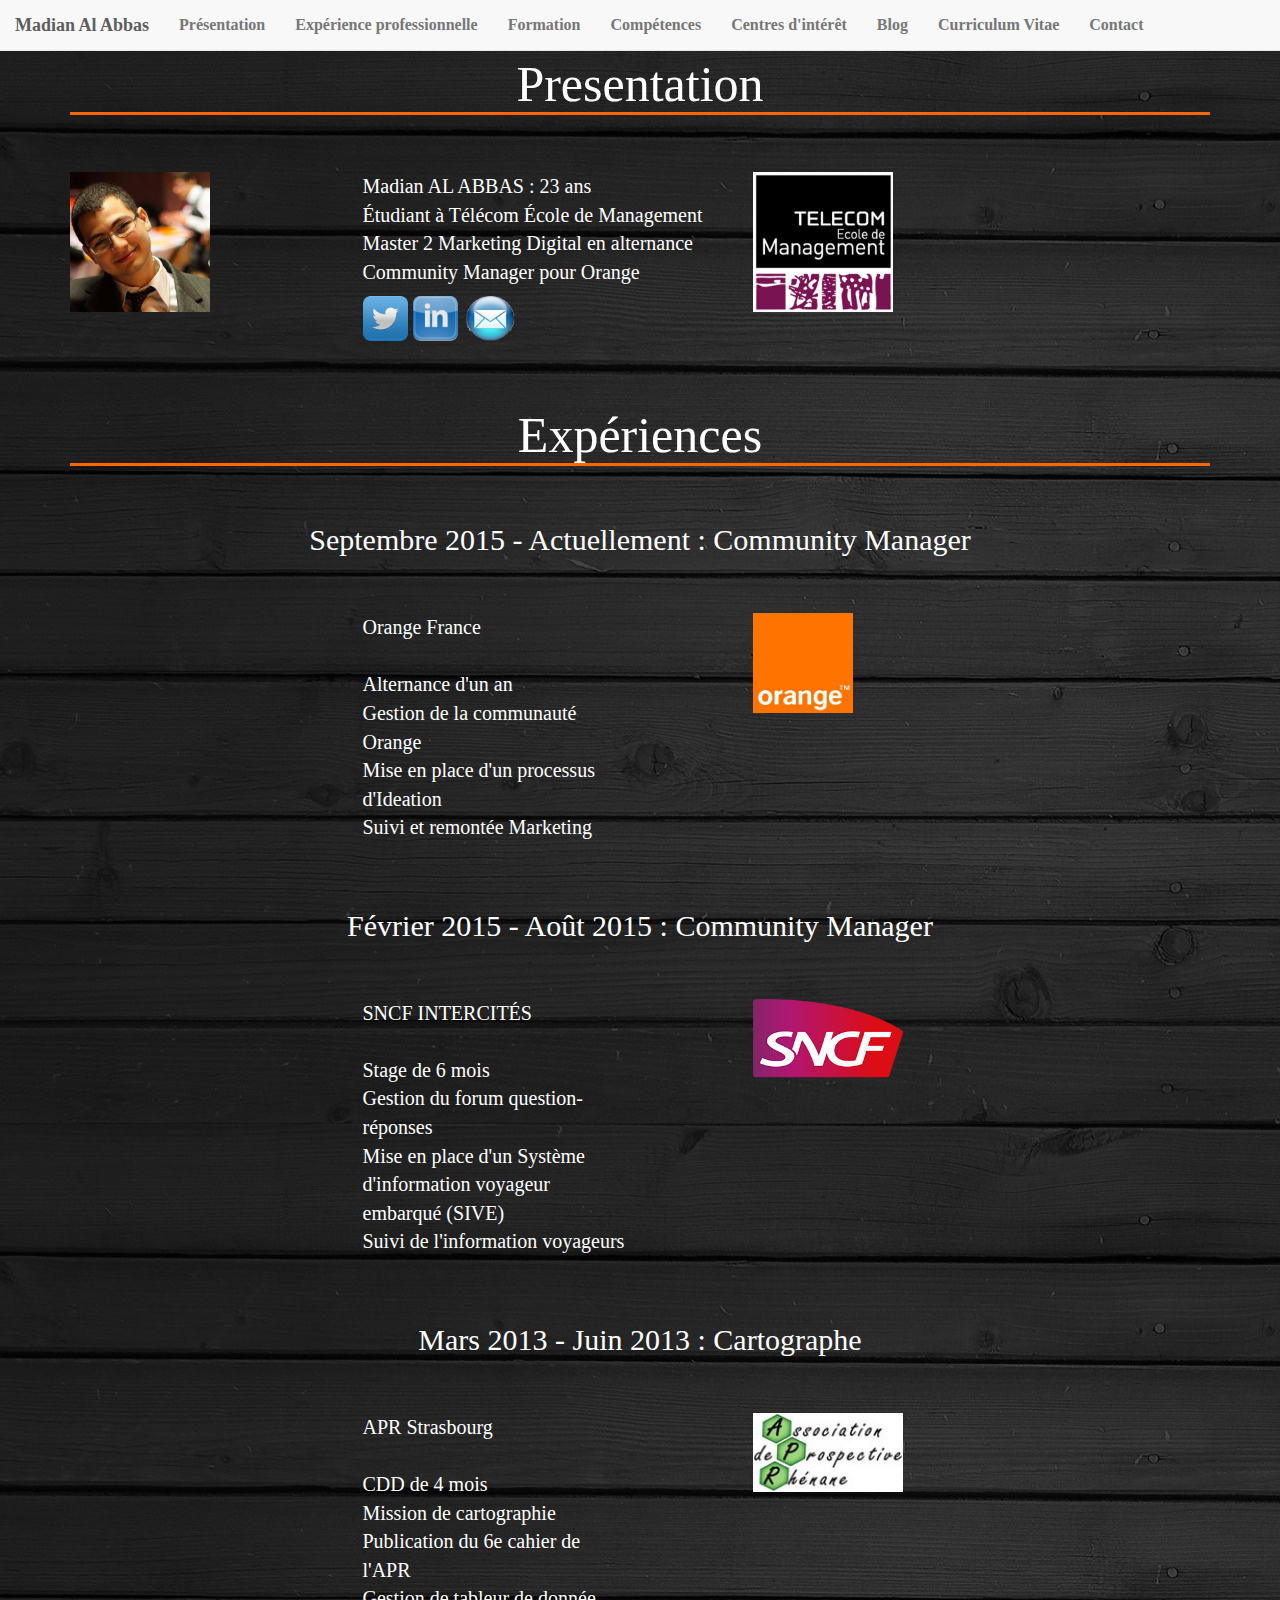
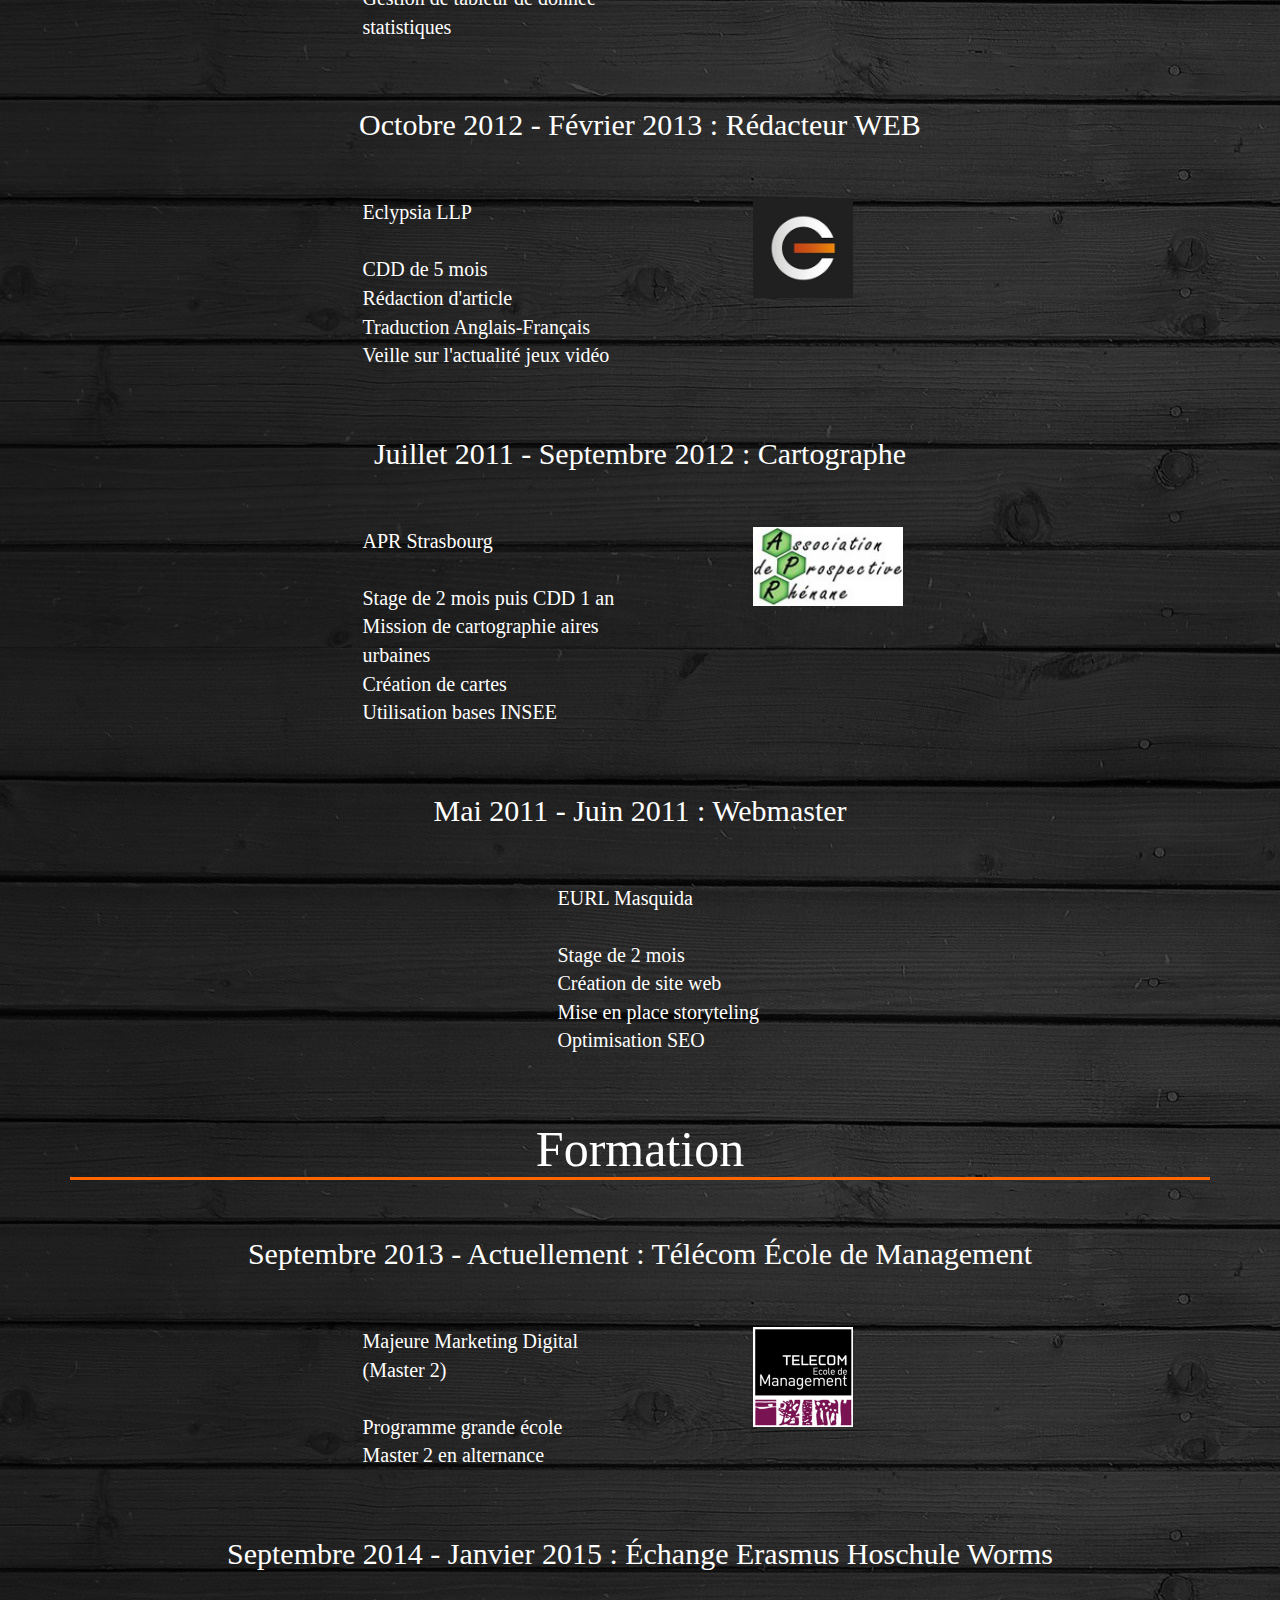
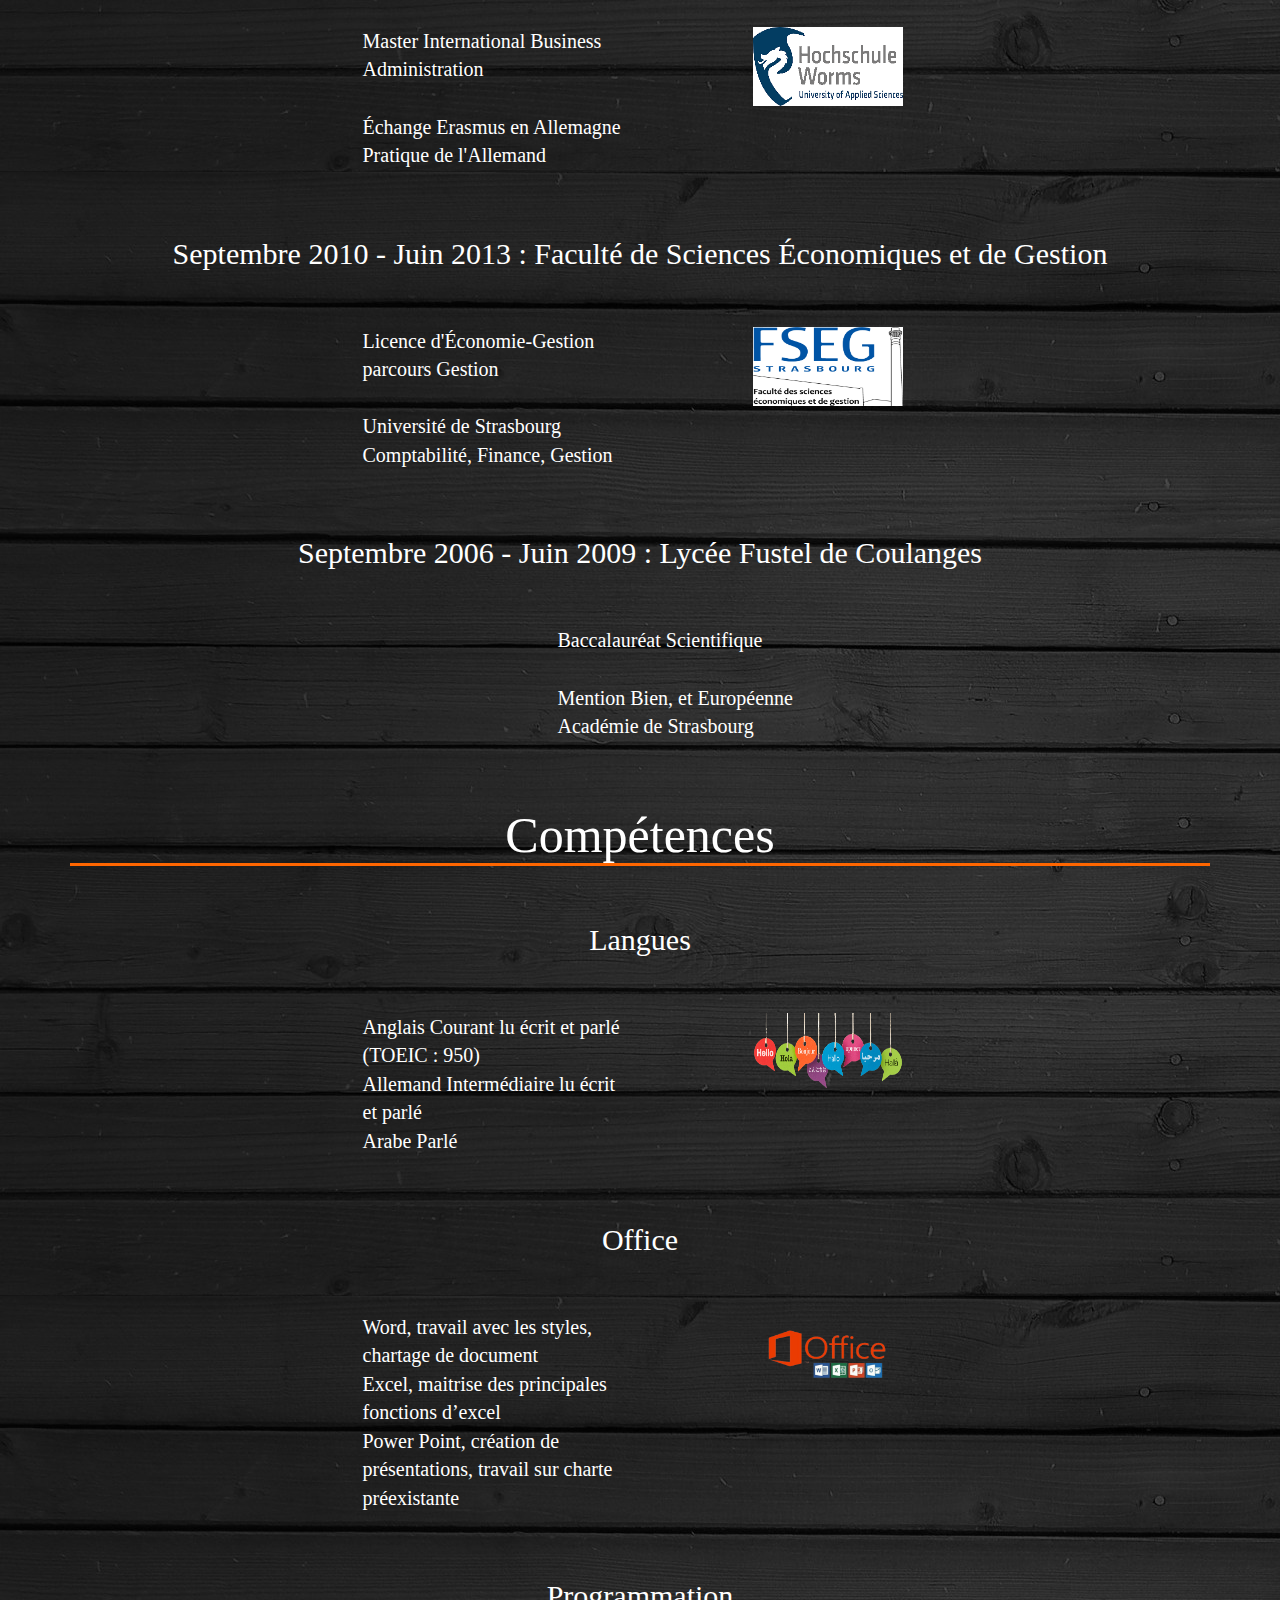
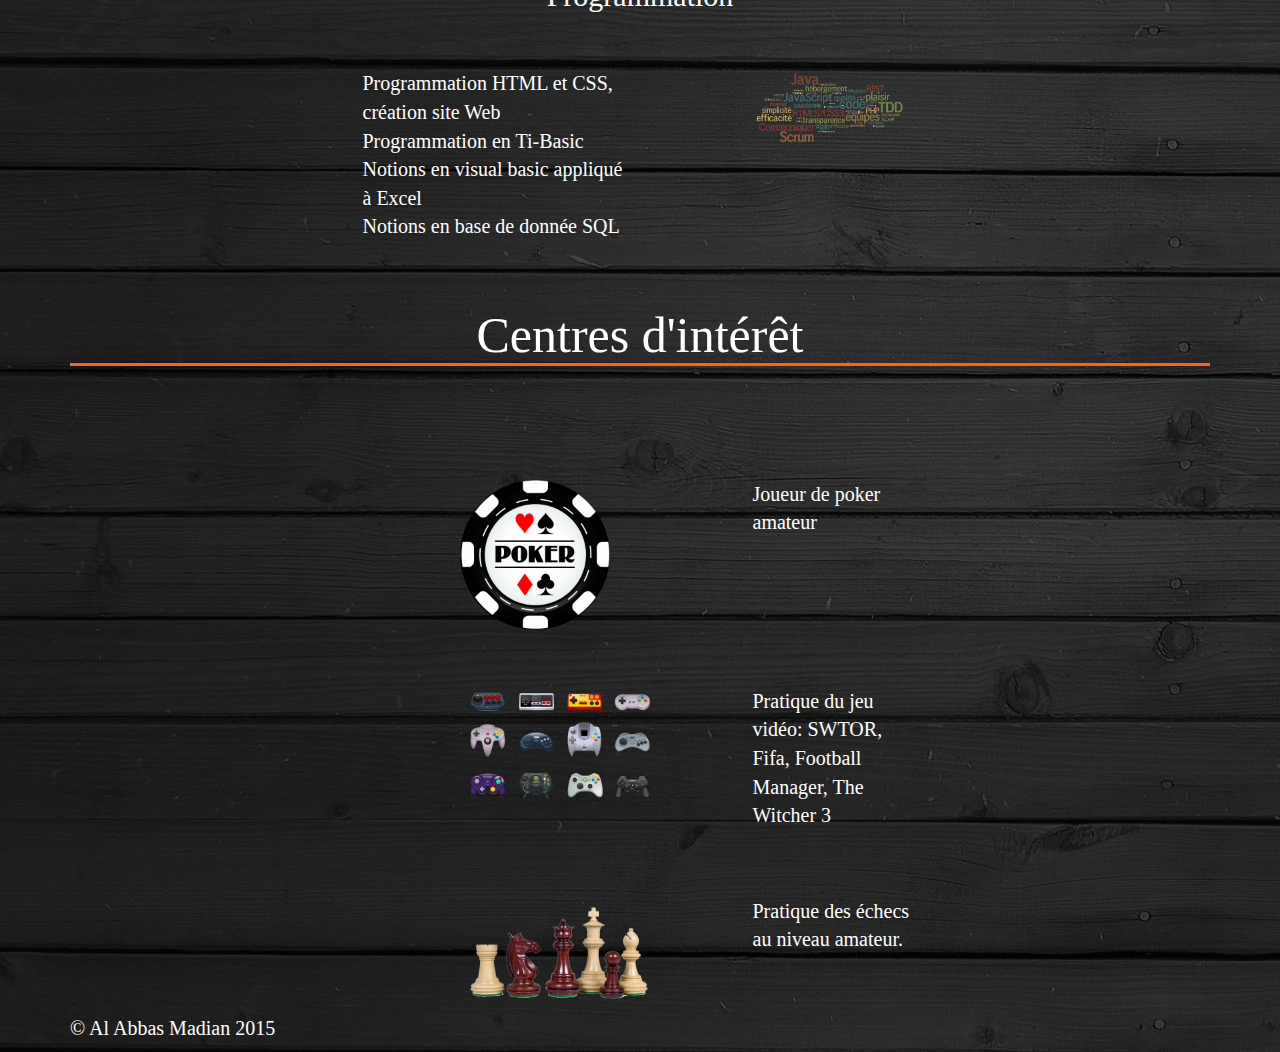
==== commit 7e47c111: "Jeudi soir" ====
--- a/newgame.html
+++ b/newgame.html
@@ -40,6 +40,7 @@
 							<li><a href="#interet">Centres d'intérêt</a></li>
 							<li><a href="http://www.ares-infos.org/author/madian/" target="_blank">Blog</a></li>
 							<li><a href="cvmadianalabbas.pdf">Curriculum Vitae</a></li>
+							<li><a href="#myModal" data-toggle="modal">Contact</a></li>	
 						</ul>
 					</li>
 				</ul>
@@ -79,6 +80,7 @@
 			<p id="social">
 				<a href="https://twitter.com/Madian_Ares?lang=fr" target="_blank"><img id="twitter" src="image/twitter.png"/></a>
 				<a href="https://fr.linkedin.com/pub/madian-al-abbas/a7/70/3aa" target="_blank"><img id="linkedin" src="image/linkedin.png"/></a>
+				<a href="#myModal" data-toggle="modal"><img id="imgcontact" src="image/contact.png"/></a></li>	
 			</p>
 		</div>
 		<!-- end col-md-1 -->
@@ -321,9 +323,9 @@
 		</div>
 	</div>
 	<h1 id="interet">Centres d'intérêt</h1>
-	<div class="row">
+	<div class="row centreint">
 		<div class="col-sm-offset-4 col-sm-1">
-			<img id="photomoi" src="image/poker.png"/>
+			<img id="photodiv" src="image/poker.png"/>
 		</div>
 		<div class="col-sm-offset-2 col-sm-2">
 			<p>
@@ -331,102 +333,24 @@
 			</p>
 		</div>
 	</div>
-	<h2>Février 2015 - Août 2015 : Community Manager</h2>
-	<div class="row">
-		<div class="col-sm-3 col-sm-offset-3">
-			<p>
-				SNCF INTERCITÉS
-				<br/>
-				<br/>
-				Stage de 6 mois 
-				<br/>
-				Gestion du forum question-réponses
-				<br/>
-				Mise en place d'un Système 
-				<br/>
-				d'information voyageur embarqué (SIVE)
-				<br/>
-				Suivi de l'information voyageurs
-			</p>
-		</div>
-		<div class="col-sm-offset-1 col-sm-5">
-			<img id="sncf" src="image/sncf.png"/>
-		</div>
-	</div>
-	<h2>Mars 2013 - Juin 2013 : Cartographe</h2>
-	<div class="row">
-		<div class="col-sm-3 col-sm-offset-3">
-			<p>
-				APR Strasbourg
-				<br/>
-				<br/>
-				CDD de 4 mois 
-				<br/>
-				Mission de cartographie
-				<br/>
-				Publication du 6e cahier de l'APR
-				<br/>
-				Gestion de tableur de donnée statistiques
-			</p>
-		</div>
-		<div class="col-sm-offset-1 col-sm-5">
-			<img id="sncf" src="image/apr.jpg"/>
-		</div>
-	</div>
-	<h2>Octobre 2012 - Février 2013 : Rédacteur WEB</h2>
-	<div class="row">
-		<div class="col-sm-3 col-sm-offset-3">
-			<p>
-				Eclypsia LLP
-				<br/>
-				<br/>
-				CDD de 5 mois 
-				<br/>
-				Rédaction d'article
-				<br/>
-				Traduction Anglais-Français
-				<br/>
-				Veille sur l'actualité jeux vidéo
-			</p>
-		</div>
-		<div class="col-sm-offset-1 col-sm-5">
-			<img id="logoEC" src="image/eclypsia.jpg"/>
-		</div>
-	</div>
-	<h2>Juillet 2011 - Septembre 2012 : Cartographe</h2>
-	<div class="row">
-		<div class="col-sm-3 col-sm-offset-3">
-			<p>
-				APR Strasbourg
-				<br/>
-				<br/>
-				Stage de 2 mois puis CDD 1 an
-				<br/>
-				Mission de cartographie aires urbaines
-				<br/>
-				Création de cartes
-				<br/>
-				Utilisation bases INSEE
-			</p>
-		</div>
-		<div class="col-sm-offset-1 col-sm-5">
-			<img id="sncf" src="image/apr.jpg"/>
-		</div>
-	</div>
-	<h2>Mai 2011 - Juin 2011 : Webmaster</h2>
-	<div class="row">
-		<div class="col-sm-3 col-sm-offset-5">
-			<p>
-				EURL Masquida
-				<br/>
-				<br/>
-				Stage de 2 mois
-				<br/>
-				Création de site web
-				<br/>
-				Mise en place storyteling
-				<br/>
-				Optimisation SEO
+
+	<div class="row centreint">
+		<div class="col-sm-offset-4 col-sm-1">
+			<img id="photodivl" src="image/jeux video.png"/>
+		</div>
+		<div class="col-sm-offset-2 col-sm-2">
+			<p>
+				Pratique du jeu vidéo: SWTOR, Fifa, Football Manager, The Witcher 3
+			</p>
+		</div>
+	</div>
+	<div class="row centreint">
+		<div class="col-sm-offset-4 col-sm-1">
+			<img id="photodivl" src="image/echecs.png"/>
+		</div>
+		<div class="col-sm-offset-2 col-sm-2">
+			<p>
+				Pratique des échecs au niveau amateur.
 			</p>
 		</div>
 	</div>
@@ -436,6 +360,52 @@
 		</p>
 	</footer>
 	<!--Define a container-->
+
+	 <!-- Modal -->
+    <div id="myModal" class="modal fade" tabindex="-1" role="dialog" aria-labelledby="myModalLabel" aria-hidden="true">
+        <div class="modal-dialog">
+        <div class="modal-content">
+        <div class="modal-header">
+            <button type="button" class="close" data-dismiss="modal" aria-hidden="true">&times;</button>
+            <h4 class="modal-title">Formulaire de contact</h4>
+        </div>
+        <div class="modal-body">
+          <form class="form-horizontal" name="commentform" method="post" action="send_form_email.php">
+    <div class="form-group">
+        <label class="control-label col-md-4" for="first_name">Prénom</label>
+        <div class="col-md-6">
+            <input type="text" class="form-control" id="first_name" name="first_name" placeholder="Prénom"/>
+        </div>
+    </div>
+    <div class="form-group">
+        <label class="control-label col-md-4" for="last_name">Nom</label>
+        <div class="col-md-6">
+            <input type="text" class="form-control" id="last_name" name="last_name" placeholder="Nom"/>
+        </div>
+    </div>
+    <div class="form-group">
+        <label class="control-label col-md-4" for="email">Adresse Email</label>
+        <div class="col-md-6 input-group">
+        <span class="input-group-addon">@</span>
+            <input type="email" class="form-control" id="email" name="email" placeholder="Adresse email"/>
+        </div>
+    </div>
+    <div class="form-group">
+        <label class="control-label col-md-4" for="comment">Question ou commentaire</label>
+        <div class="col-md-6">
+            <textarea rows="6" class="form-control" id="comments" name="comments" placeholder="Votre question ou commentaire"></textarea>
+        </div>
+    </div>
+    <div class="form-group">
+        <div class="col-md-6">
+            <button type="submit" value="Submit" class="btn btn-custom pull-right">Envoyer</button>
+        </div>
+    </div>
+</form>
+        </div><!-- End of Modal body -->
+        </div><!-- End of Modal content -->
+        </div><!-- End of Modal dialog -->
+    </div><!-- End of Modal -->
 </div>
 <!-- Including Bootstrap JS (with its jQuery dependency) so that dynamic components work -->
 <script src="https://ajax.googleapis.com/ajax/libs/jquery/1.11.1/jquery.min.js"></script>
--- a/newgame.css
+++ b/newgame.css
@@ -116,6 +116,12 @@
 	width: 45px;
 }
 
+#imgcontact
+{
+	height: 45px;
+	width: 55px;
+}
+
 .title
 {
 }
@@ -200,128 +206,21 @@
 	max-width: 300px;
 }
 
-@media (min-width:751px)
-{
-	#milieu
-	{
-		width: 37%;
-		padding-left: 0px;
-		padding-right: 0px;
-	}
-
-	#right
-	{
-		padding-left: 0px;
-		padding-right: 0px;
-		width: 27%;
-	}
-
-	.row-title
-	{
-		padding-left: 20%;
-	}
-}
-
-/*Version Responsive*/
-@media (max-width:600px)
-{
-	p
-	{
-		font-size:10px;
-	}
-
-	#menu
-	{
-		font-size: 10px;
-	}
-
-	#experiences p
-	{
-		font-size:10px;
-	}
-
-	h1
-	{
-		font-size: 10px;
-	}
-
-	h2
-	{
-		font-size: 10px;
-	}
-
-	table
-	{
-		font-size: 10px;
-	}
-
-	#gauche
-	{
-		margin-right:0px;
-	}
-
-	#gauche
-	{
-		margin:auto;
-	}
-
-	#droite
-	{
-		margin-left:0px;
-	}
-
-	#telecom
-	{
-		width:100px;
-		height:100px;
-	}
-
-	#orange
-	{
-		width:50px;
-		height:50px;
-	}
-
-	#logoEC
-	{
-		width:50px;
-		height:50px;
-	}
-
-	#logotelecom
-	{
-		width:50px;
-		height:50px;
-	}
-
-	#sncf
-	{
-		width:60px;
-		height:40px;
-	}
-
-	#twitter
-	{
-		height: 20px;
-		width: 20px;
-		text-align:center;
-	}
-
-	#linkedin
-	{
-		height: 20px;
-		width: 20px;
-		margin:auto;
-	}
-
-	#photomoi
-	{
-		width: 100px;
-		height: 100px;
-	}
-
-	#moi
-	{
-		font-size: 8px;
-	}
-}
+#photodiv{
+	width: 150px;
+	height: 150px;
+}
+
+#photodivl{
+	width: 200px;
+	height: 117px;
+}
+
+.centreint{
+	padding-top: 5%;
+}
+
+.input-group[class*="col-"] {
+    padding-right: 15px;
+    padding-left: 15px;
+    }